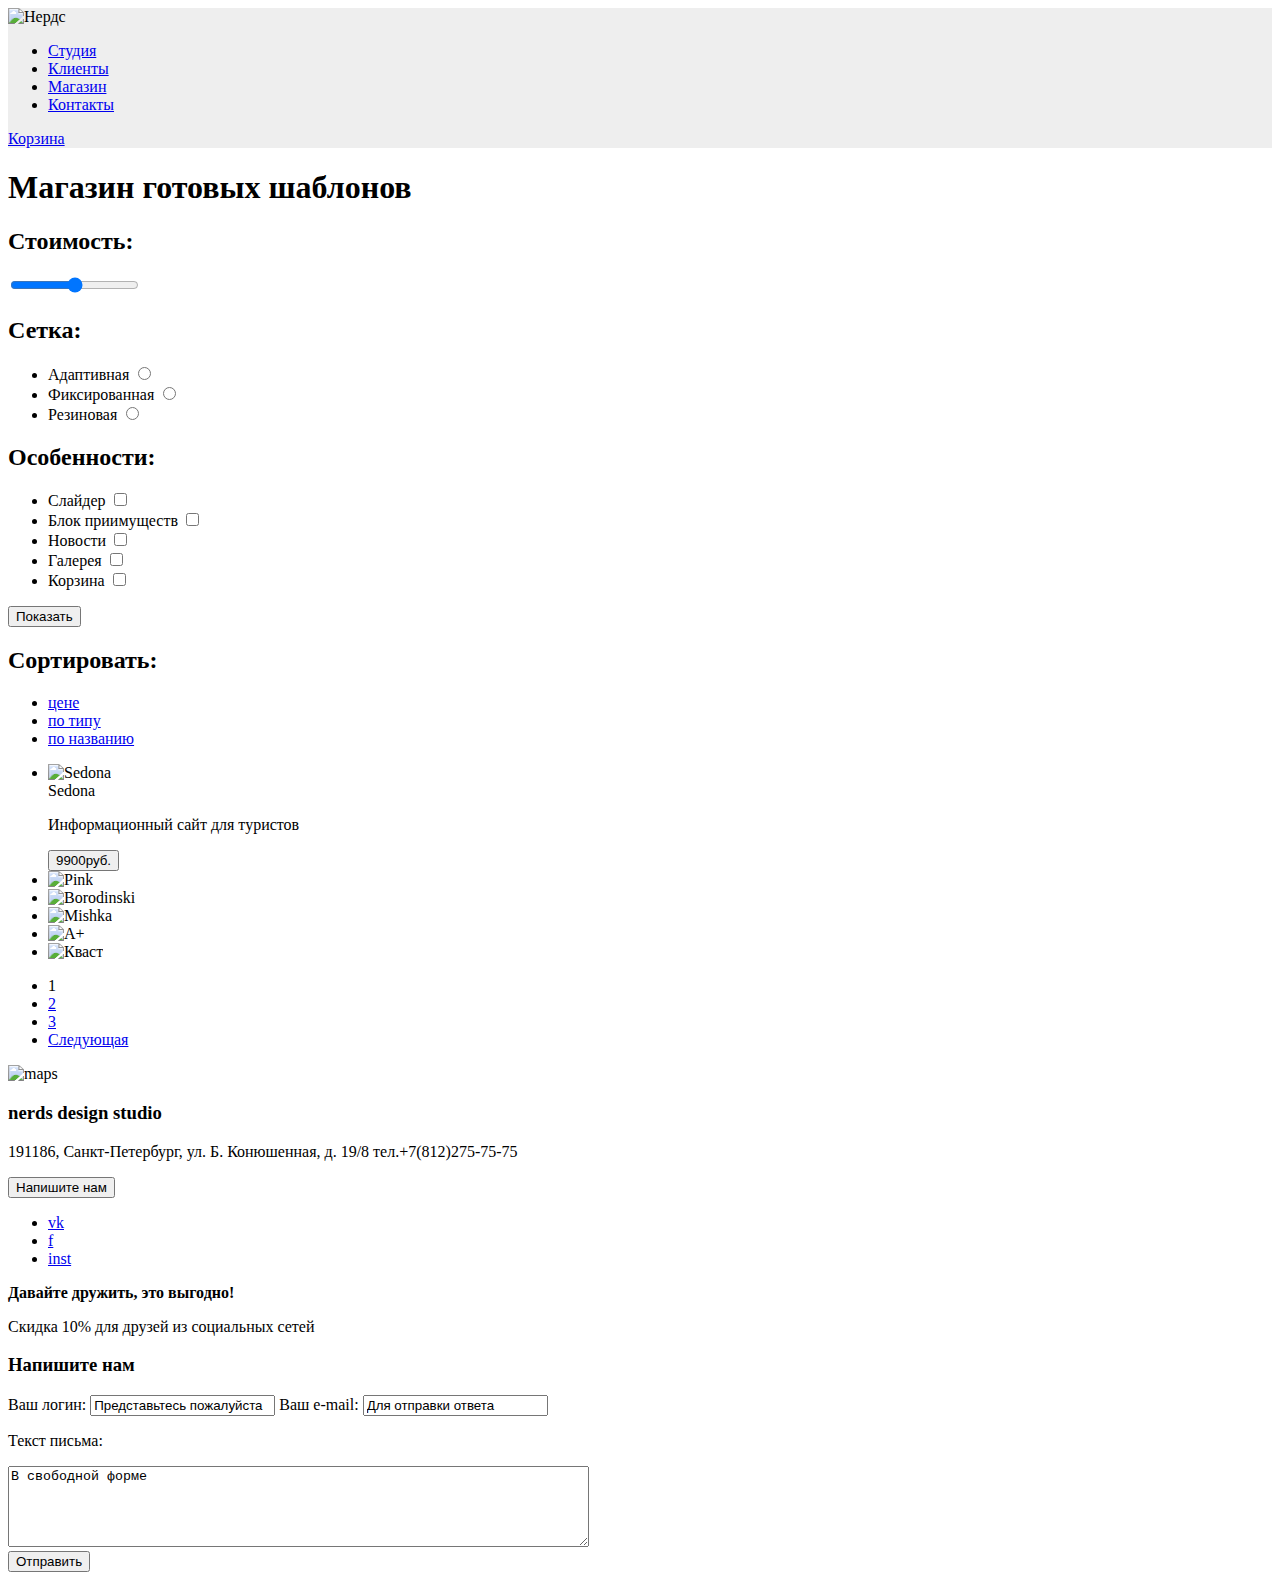
==== catalog.html @ 92405b81 "update" ====
<!DOCTYPE html>
<html lang="en" xmlns="http://www.w3.org/1999/html" xmlns="http://www.w3.org/1999/html">
<head>
  <meta charset="UTF-8">
  <title>Title</title>
</head>
<body>
    <header class="main-heder" style="background: #eeeeee;">
        <div class="container" style="margin: 0 auto">
            <nav class="main-navigation">
                <a class="main-header-logo">
                    <img src="img/index-logo.svg" width="368" height="204" alt="Нердс">
                </a>

                <ul class="site-navigation">
                    <li><a href="studio.html">Студия</a></li>
                    <li><a href="customers.html">Клиенты</a></li>
                    <li><a href="shop.html">Магазин</a></li>
                    <li><a href="contacts.html">Контакты</a></li>
                </ul>
            </nav>
            <div class="basket">
            <a href="basket.html">Корзина</a>
            </div>
        </div>
    </header>


    <div class="content">
        <h1>
          Магазин готовых шаблонов
        </h1>
    </div>

    <section class="services">
        <h2>Стоимость: </h2>
        <input type="range">

        <h2>Сетка:</h2>

        <ul>
            <li>
                <label>
                    Адаптивная
                    <input type="radio" value="адаптивная" name="group">
                </label>
            </li>
            <li>
                <label>
                    Фиксированная
                    <input type="radio" value="фиксированная" name="group">
                </label>
            </li>
           <li>
            <label>
              Резиновая
              <input type="radio" value="резиновая" name="group">
            </label>
          </li>
        </ul>

        <div>
            <h2>Особенности:</h2>
        </div>

        <ul>
            <li>
                <label>
                    Слайдер
                    <input type="checkbox" value="слайдер" name="">
                </label>
            </li>
            <li>
                <label>
                    Блок приимуществ
                    <input type="checkbox" value="блок приимуществ" name="">
                </label>
            </li>
            <li>
                <label>
                    Новости
                    <input type="checkbox" value="новости" name="">
                </label>
            </li>
            <li>
                <label>
                    Галерея
                    <input type="checkbox" value="галерея" name="">
                </label>
            </li>
            <li>
                <label>
                    Корзина
                    <input type="checkbox" value="корзина" name="">
                </label>
            </li>
        </ul>
        <button>Показать</button>
    </section>

    <section>
        <div>
            <h2>Сортировать:</h2>
        </div>
        <ul>
            <li>
                <a href="basket.html" class="active">цене</a>
            </li>
            <li>
                <a href="basket.html" class="no-active">по типу</a>
            </li>
            <li>
                <a href="basket.html" clacc="no-active">по названию</a>
            </li>
        </ul>
        <ul>
            <li>
                <img src="http://placehold.it/300x150" width="300" height="150" alt="Sedona">
                <div>
                    <span>Sedona</span>
                </div>
                <p>Информационный сайт для туристов</p>
                <button>9900руб.</button>
            </li>
            <li>
                <img src="http://placehold.it/300x150" width="300" height="150" alt="Pink">
            </li>
            <li>
                <img src="http://placehold.it/300x150" width="300" height="150" alt="Borodinski">
            </li>
            <li>
                <img src="http://placehold.it/300x150" width="300" height="150" alt="Mishka">
            </li>
            <li>
                <img src="http://placehold.it/300x150" width="300" height="150" alt="A+">
            </li>
            <li>
                <img src="http://placehold.it/300x150" width="300" height="150" alt="Кваст">
            </li>
        </ul>

        <div>
            <ul>
                <li>
                    <span>1</span>
                </li>
                <li>
                    <a href="#">2</a>
                </li>
                <li>
                    <a href="#">3</a>
                </li>
               <li>
                   <a href="#">Следующая</a>
               </li>
            </ul>
        </div>

    </section>

    <section class="maps">
      <img src="http://placehold.it/150x100" width="300" height="150" alt="maps">
        <div class="address">
            <h3>
                nerds design studio
            </h3>
            <p>
                191186, Санкт-Петербург, ул. Б. Конюшенная, д. 19/8
                 тел.+7(812)275-75-75
            </p>
            <button>
                Напишите нам
            </button>
        </div>
    </section>
    <footer>
      <ul>
          <li><a href="#">vk</a></li>
          <li><a href="#">f</a></li>
          <li><a href="#">inst</a></li>
      </ul>

        <b>Давайте дружить, это выгодно!</b>
      <p>Скидка 10% для друзей из социальных сетей</p>
  </footer>
    <div class="feedback">
        <h3>Напишите нам</h3>

        <form action="#" method="post">
            <label for="login-field">Ваш логин:
                <input type="text" name="login" id="login-field" value="Представьтесь пожалуйста">
            </label>

            <label for="mail-field">Ваш e-mail:
                <input type="text" name="e-mail" id="mail-field" value="Для отправки ответа">
            </label>
            <br>

            <p>Текст письма:</p>
            <textarea name="letter" id="letter-field" cols="70" rows="5">В свободной форме</textarea>
            <br>

            <button type="submit">Отправить</button>
        </form>
    </div>
</body>
</html>
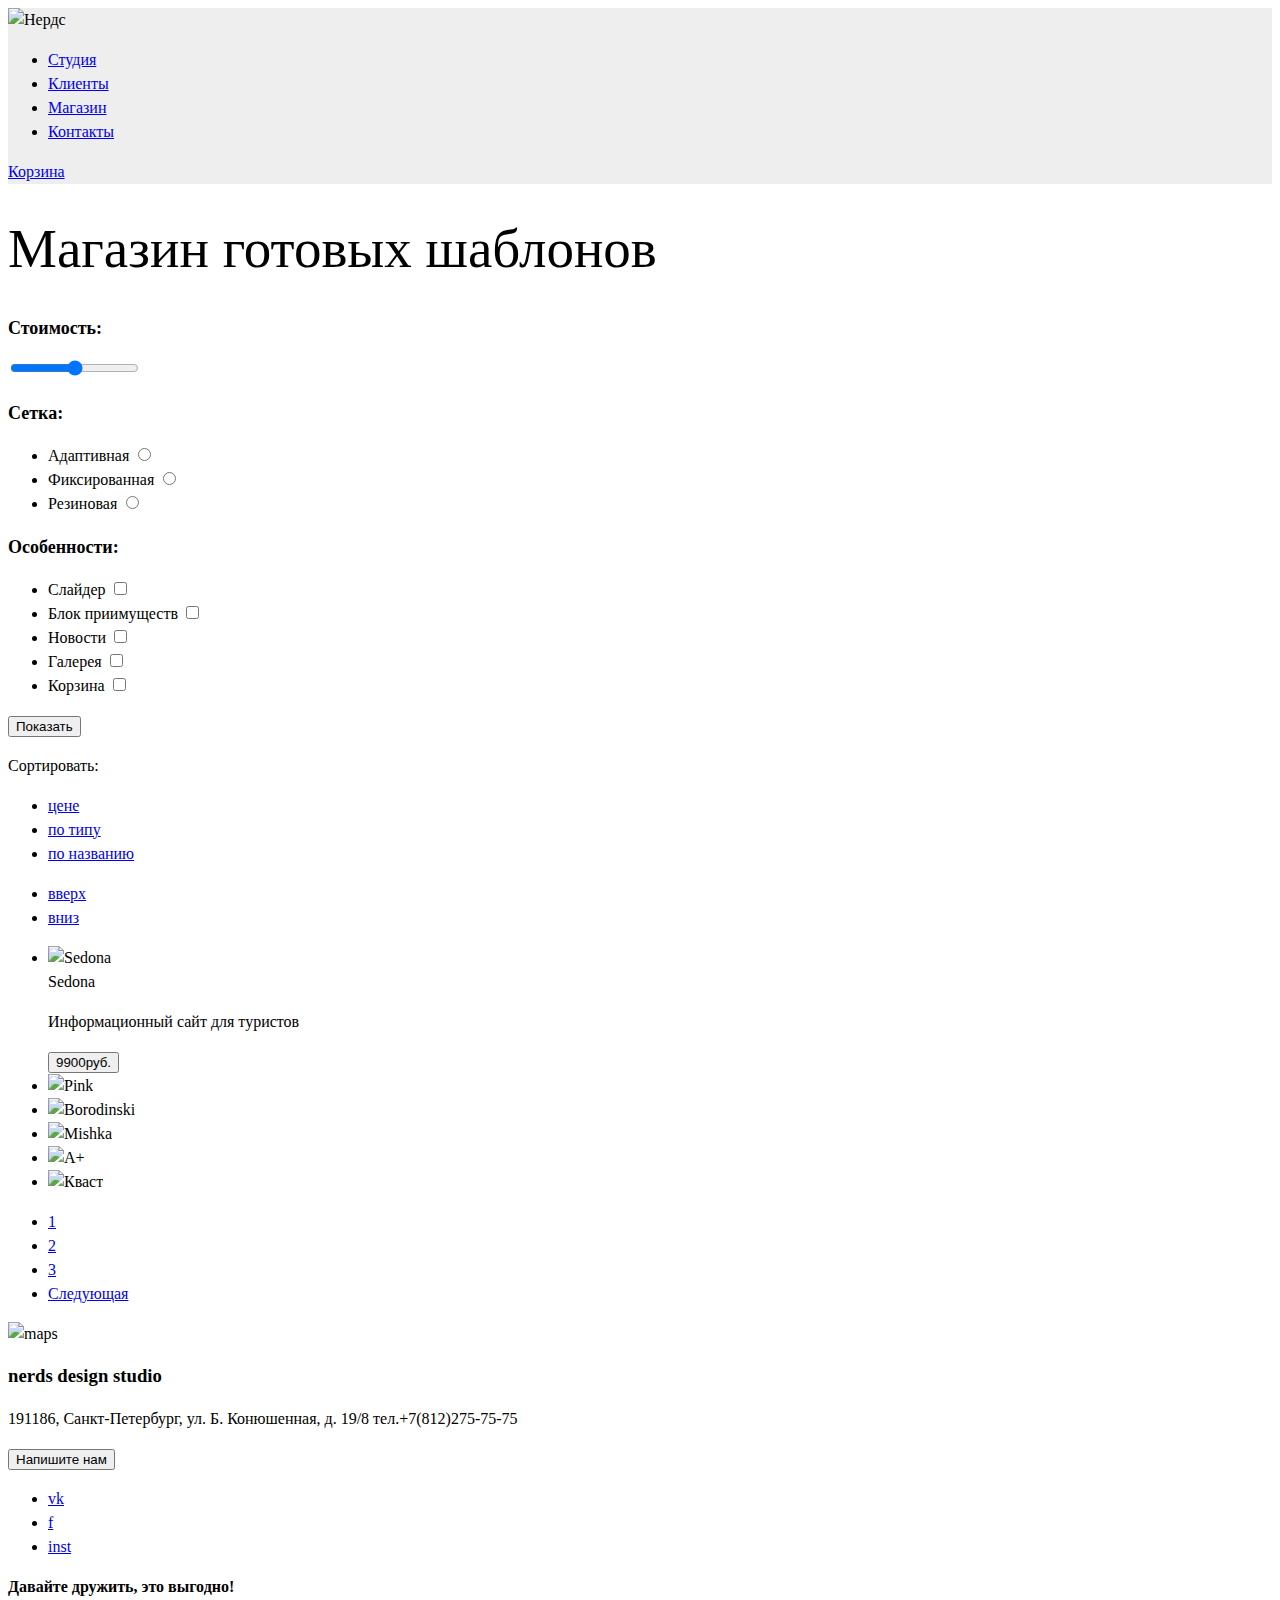
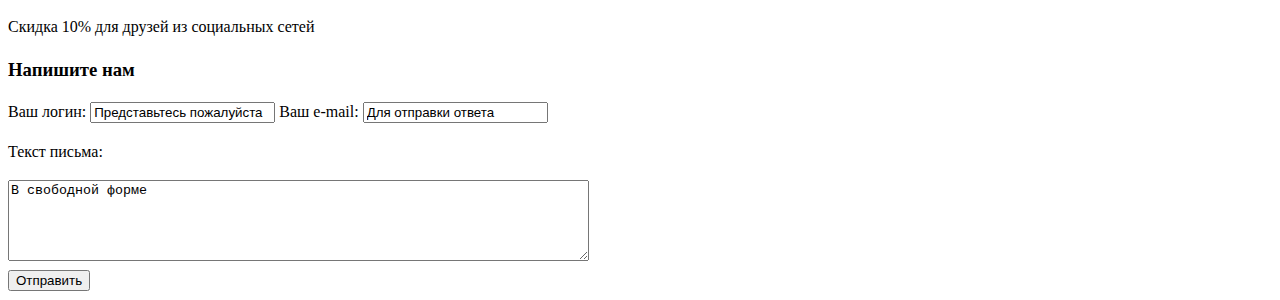
==== commit ebd9320c: "images" ====
--- a/catalog.html
+++ b/catalog.html
@@ -1,11 +1,12 @@
 <!DOCTYPE html>
 <html lang="en" xmlns="http://www.w3.org/1999/html" xmlns="http://www.w3.org/1999/html">
 <head>
-  <meta charset="UTF-8">
-  <title>Title</title>
+    <meta charset="UTF-8">
+    <title>Title</title>
+    <link rel="stylesheet" href="css/style.css">
 </head>
 <body>
-    <header class="main-heder" style="background: #eeeeee;">
+    <header class="main-heder" style="background: #eee;">
         <div class="container" style="margin: 0 auto">
             <nav class="main-navigation">
                 <a class="main-header-logo">
@@ -25,154 +26,184 @@
         </div>
     </header>
 
-
-    <div class="content">
-        <h1>
-          Магазин готовых шаблонов
-        </h1>
-    </div>
-
-    <section class="services">
-        <h2>Стоимость: </h2>
-        <input type="range">
-
-        <h2>Сетка:</h2>
-
-        <ul>
-            <li>
-                <label>
-                    Адаптивная
-                    <input type="radio" value="адаптивная" name="group">
-                </label>
-            </li>
-            <li>
-                <label>
-                    Фиксированная
-                    <input type="radio" value="фиксированная" name="group">
-                </label>
-            </li>
-           <li>
-            <label>
-              Резиновая
-              <input type="radio" value="резиновая" name="group">
-            </label>
-          </li>
-        </ul>
-
-        <div>
-            <h2>Особенности:</h2>
+    <main>
+        <div class="content">
+            <h1>
+              Магазин готовых шаблонов
+            </h1>
         </div>
-
-        <ul>
-            <li>
-                <label>
-                    Слайдер
-                    <input type="checkbox" value="слайдер" name="">
-                </label>
-            </li>
-            <li>
-                <label>
-                    Блок приимуществ
-                    <input type="checkbox" value="блок приимуществ" name="">
-                </label>
-            </li>
-            <li>
-                <label>
-                    Новости
-                    <input type="checkbox" value="новости" name="">
-                </label>
-            </li>
-            <li>
-                <label>
-                    Галерея
-                    <input type="checkbox" value="галерея" name="">
-                </label>
-            </li>
-            <li>
-                <label>
-                    Корзина
-                    <input type="checkbox" value="корзина" name="">
-                </label>
-            </li>
-        </ul>
-        <button>Показать</button>
-    </section>
-
-    <section>
-        <div>
-            <h2>Сортировать:</h2>
+        <div class="container">
+            <section class="filter">
+                <form method="get" action="">
+                    <section class="value">
+                        <h2>Стоимость:</h2>
+                        <input type="range">
+                    </section>
+
+
+                    <section class="grid">
+                        <div>
+                        <h2>Сетка:</h2>
+                        </div>
+                        <ul>
+                            <li>
+                                <label>
+                                    Адаптивная
+                                    <input type="radio" value="adaptive" name="group">
+                                </label>
+                            </li>
+                            <li>
+                                <label>
+                                    Фиксированная
+                                    <input type="radio" value="fixed" name="group">
+                                </label>
+                            </li>
+                           <li>
+                            <label>
+                              Резиновая
+                              <input type="radio" value="rubber" name="group">
+                            </label>
+                          </li>
+                        </ul>
+                    </section>
+
+
+
+                    <section class="features">
+                        <div>
+                            <h2>Особенности:</h2>
+                        </div>
+
+                        <ul>
+                            <li>
+                                <label>
+                                    Слайдер
+                                    <input type="checkbox" value="slider" name="features[]">
+                                </label>
+                            </li>
+                            <li>
+                                <label>
+                                    Блок приимуществ
+                                    <input type="checkbox" value="advantage block" name="features[]">
+                                </label>
+                            </li>
+                            <li>
+                                <label>
+                                    Новости
+                                    <input type="checkbox" value="news" name="features[]">
+                                </label>
+                            </li>
+                            <li>
+                                <label>
+                                    Галерея
+                                    <input type="checkbox" value="gallery" name="features[]">
+                                </label>
+                            </li>
+                            <li>
+                                <label>
+                                    Корзина
+                                    <input type="checkbox" value="basket" name="features[]">
+                                </label>
+                            </li>
+                        </ul>
+                    </section>
+
+
+                    <button type="submit">Показать</button>
+                </form>
+            </section>
+            <section class="content">
+                <section>
+                    <div class="sorting">
+                        <p>Сортировать:</p>
+                        <ul>
+                            <li>
+                                <a href="#" class="active">цене</a>
+                            </li>
+                            <li>
+                                <a href="#" class="no-active">по типу</a>
+                            </li>
+                            <li>
+                                <a href="#" clacc="no-active">по названию</a>
+                            </li>
+                        </ul>
+                        <ul>
+                            <li>
+                                <a href="#" clacc="no-active">вверх</a>
+                            </li>
+                             <li>
+                               <a href="#" clacc="no-active">вниз</a>
+                           </li>
+                         </ul>
+                    </div>
+
+
+
+                    <div class="offers">
+                    <ul>
+                        <li>
+                            <img src="http://placehold.it/300x150" width="300" height="150" alt="Sedona">
+                            <div>
+                                <span>Sedona</span>
+                            </div>
+                            <p>Информационный сайт для туристов</p>
+                            <button>9900руб.</button>
+                        </li>
+                        <li>
+                            <img src="http://placehold.it/300x150" width="300" height="150" alt="Pink">
+                        </li>
+                        <li>
+                            <img src="http://placehold.it/300x150" width="300" height="150" alt="Borodinski">
+                        </li>
+                        <li>
+                            <img src="http://placehold.it/300x150" width="300" height="150" alt="Mishka">
+                        </li>
+                        <li>
+                            <img src="http://placehold.it/300x150" width="300" height="150" alt="A+">
+                        </li>
+                        <li>
+                            <img src="http://placehold.it/300x150" width="300" height="150" alt="Кваст">
+                        </li>
+                    </ul>
+                    </div>
+                    <div>
+                        <ul>
+                            <li>
+                                <a href="3">1</a>
+                            </li>
+                            <li>
+                                <a href="#">2</a>
+                            </li>
+                            <li>
+                                <a href="#">3</a>
+                            </li>
+                           <li>
+                               <a href="#">Следующая</a>
+                           </li>
+                        </ul>
+                    </div>
+
+                </section>
+
+                <section class="maps">
+                  <img src="http://placehold.it/150x100" width="300" height="150" alt="maps">
+                    <div class="address">
+                        <h3>
+                            nerds design studio
+                        </h3>
+                        <p>
+                            191186, Санкт-Петербург, ул. Б. Конюшенная, д. 19/8
+                             тел.+7(812)275-75-75
+                        </p>
+                        <button type="button">
+                            Напишите нам
+                        </button>
+                    </div>
+                </section>
+            </section>
         </div>
-        <ul>
-            <li>
-                <a href="basket.html" class="active">цене</a>
-            </li>
-            <li>
-                <a href="basket.html" class="no-active">по типу</a>
-            </li>
-            <li>
-                <a href="basket.html" clacc="no-active">по названию</a>
-            </li>
-        </ul>
-        <ul>
-            <li>
-                <img src="http://placehold.it/300x150" width="300" height="150" alt="Sedona">
-                <div>
-                    <span>Sedona</span>
-                </div>
-                <p>Информационный сайт для туристов</p>
-                <button>9900руб.</button>
-            </li>
-            <li>
-                <img src="http://placehold.it/300x150" width="300" height="150" alt="Pink">
-            </li>
-            <li>
-                <img src="http://placehold.it/300x150" width="300" height="150" alt="Borodinski">
-            </li>
-            <li>
-                <img src="http://placehold.it/300x150" width="300" height="150" alt="Mishka">
-            </li>
-            <li>
-                <img src="http://placehold.it/300x150" width="300" height="150" alt="A+">
-            </li>
-            <li>
-                <img src="http://placehold.it/300x150" width="300" height="150" alt="Кваст">
-            </li>
-        </ul>
-
-        <div>
-            <ul>
-                <li>
-                    <span>1</span>
-                </li>
-                <li>
-                    <a href="#">2</a>
-                </li>
-                <li>
-                    <a href="#">3</a>
-                </li>
-               <li>
-                   <a href="#">Следующая</a>
-               </li>
-            </ul>
-        </div>
-
-    </section>
-
-    <section class="maps">
-      <img src="http://placehold.it/150x100" width="300" height="150" alt="maps">
-        <div class="address">
-            <h3>
-                nerds design studio
-            </h3>
-            <p>
-                191186, Санкт-Петербург, ул. Б. Конюшенная, д. 19/8
-                 тел.+7(812)275-75-75
-            </p>
-            <button>
-                Напишите нам
-            </button>
-        </div>
-    </section>
+    </main>
+
     <footer>
       <ul>
           <li><a href="#">vk</a></li>
@@ -181,8 +212,9 @@
       </ul>
 
         <b>Давайте дружить, это выгодно!</b>
-      <p>Скидка 10% для друзей из социальных сетей</p>
-  </footer>
+        <p>Скидка 10% для друзей из социальных сетей</p>
+
+    </footer>
     <div class="feedback">
         <h3>Напишите нам</h3>
 
--- a/css/style.css
+++ b/css/style.css
@@ -0,0 +1,23 @@
+body {
+  color: #000000;
+  font-size: 16px;
+  line-height: 24px;
+  font-family: "Roboto";
+}
+
+h1 {
+  font-size: 55px;
+  font-family: "Roboto";
+  color: #000000;
+  font-weight: 500;
+  line-height: 55px;
+
+}
+
+h2 {
+  font-size: 18px;
+  font-family: "Roboto";
+  color: #000000;
+  line-height: 30px;
+
+}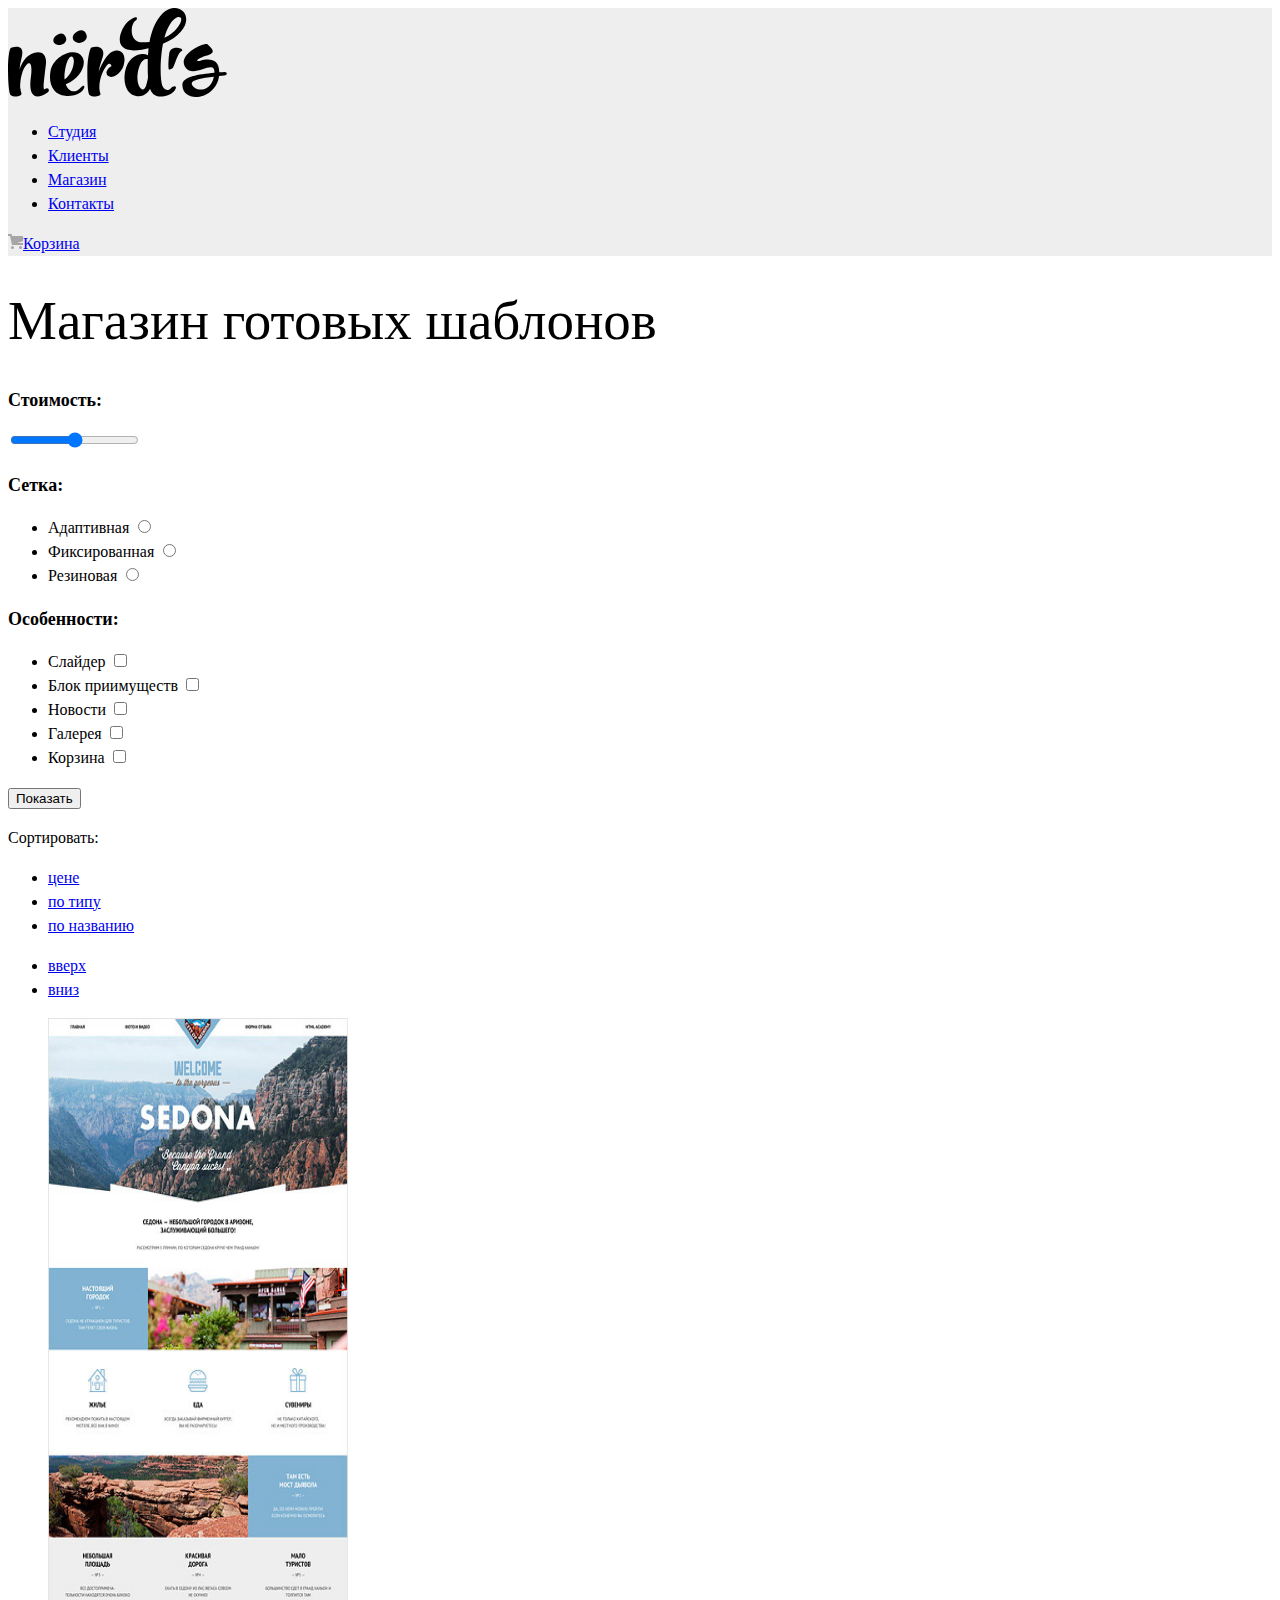
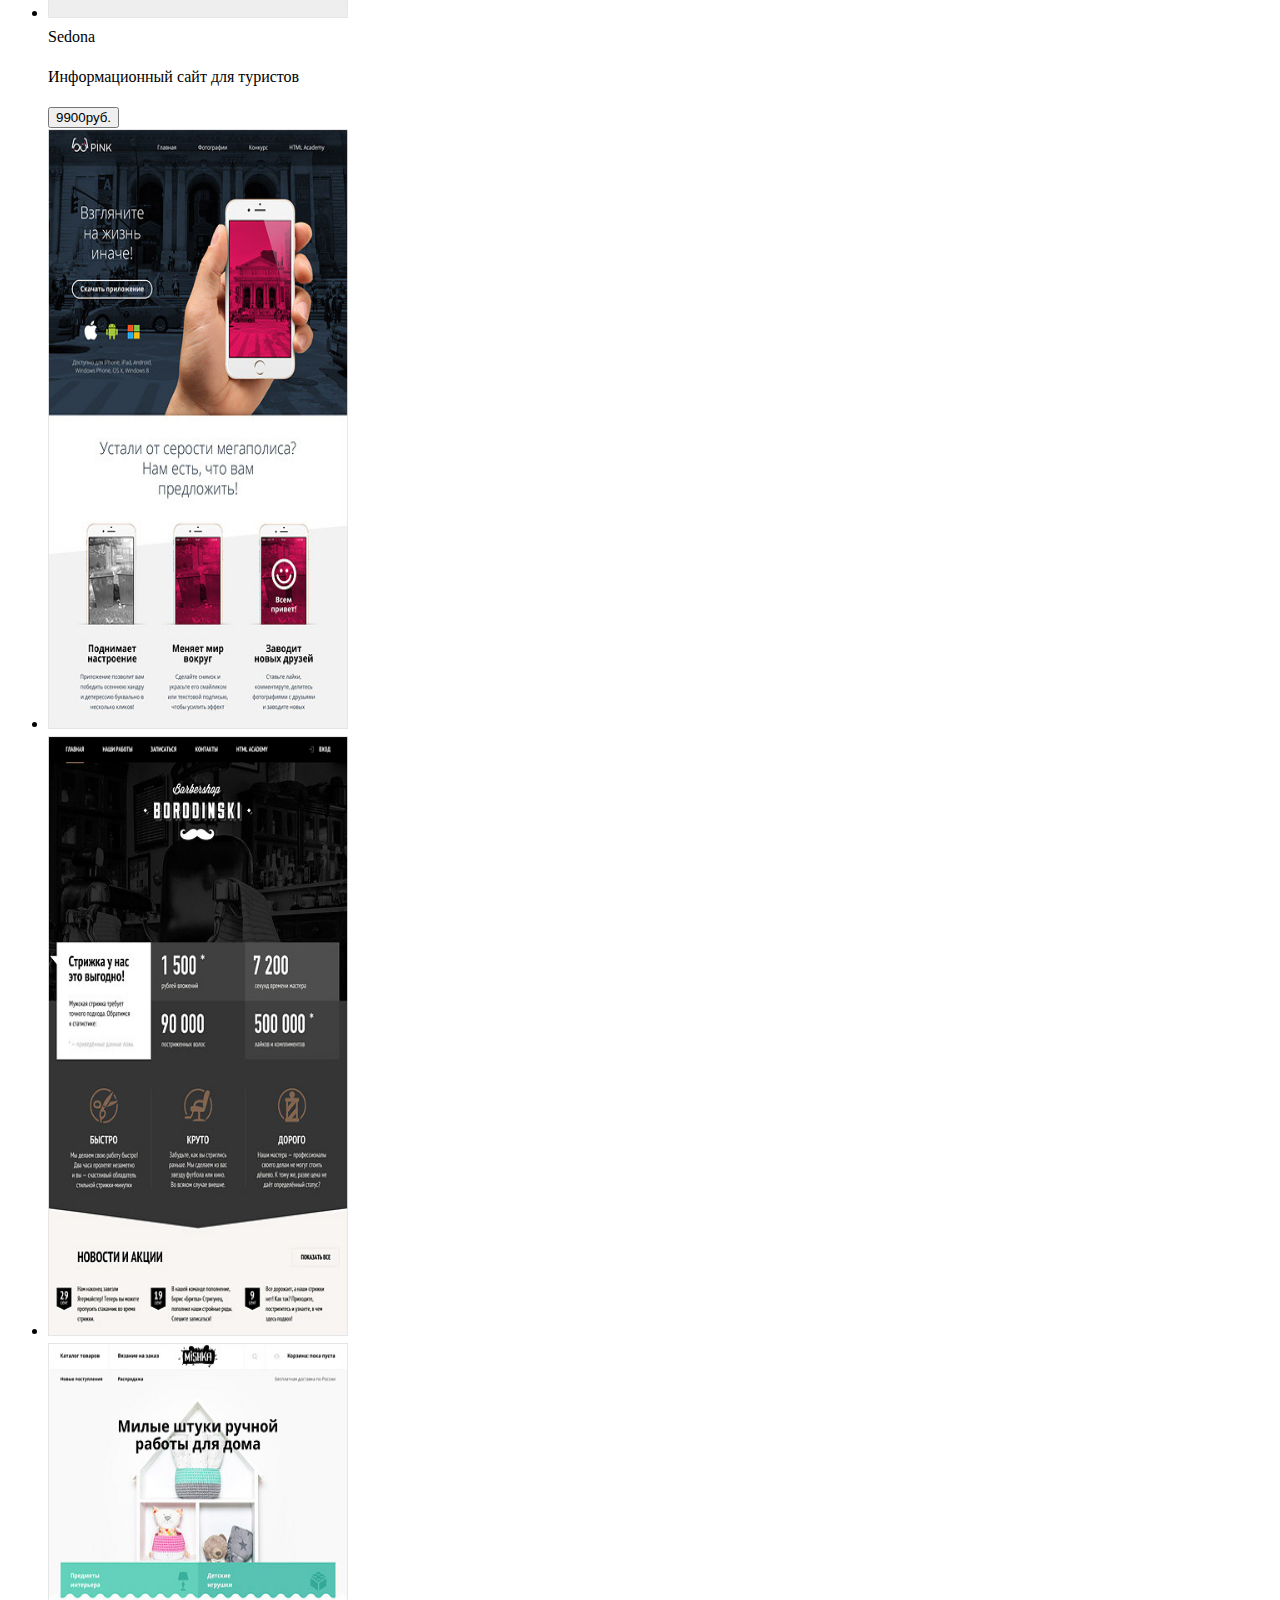
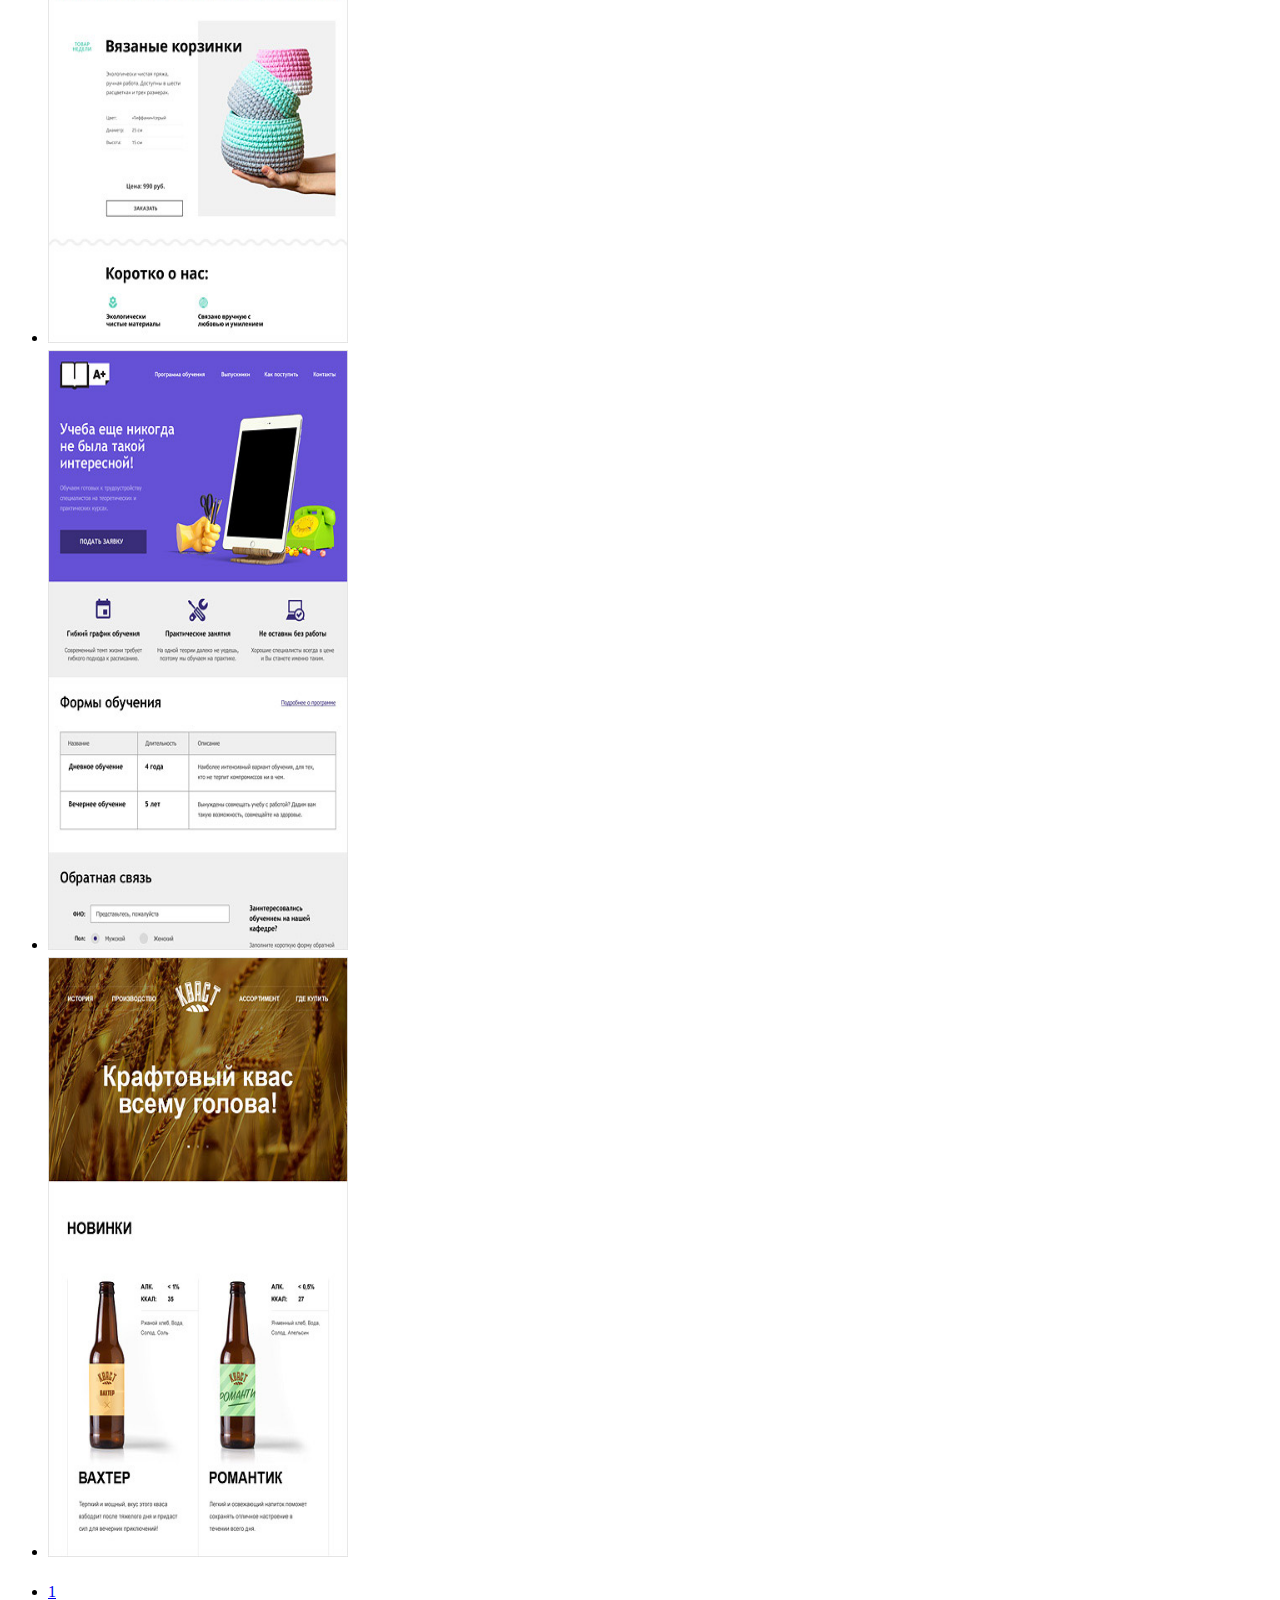
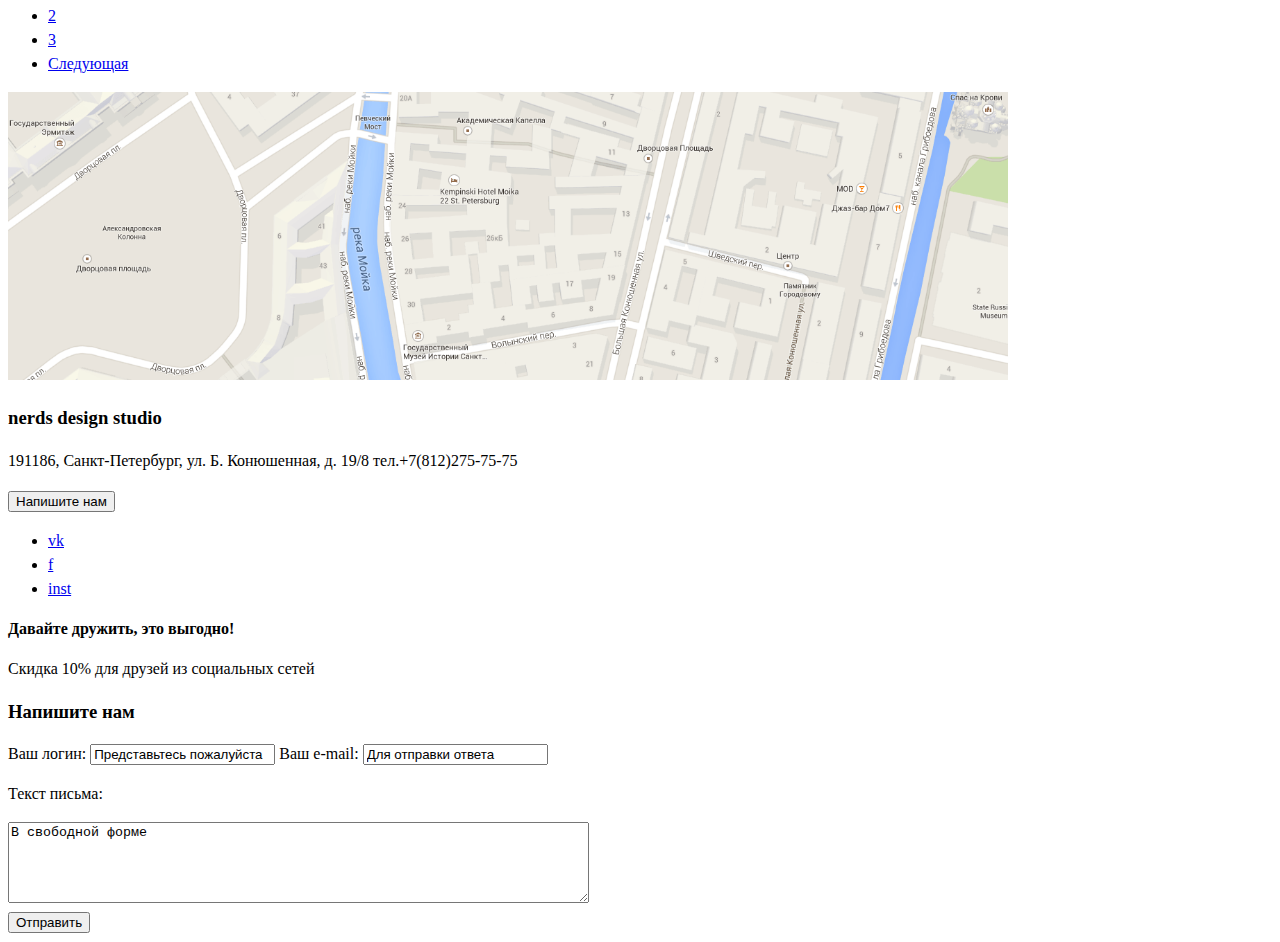
==== commit 3a65f33b: "images" ====
--- a/catalog.html
+++ b/catalog.html
@@ -9,8 +9,8 @@
     <header class="main-heder" style="background: #eee;">
         <div class="container" style="margin: 0 auto">
             <nav class="main-navigation">
-                <a class="main-header-logo">
-                    <img src="img/index-logo.svg" width="368" height="204" alt="Нердс">
+                <a class="main-header-logo" href="#">
+                    <img src="img/nerds-logo.svg" width="219"  alt="Нердс">
                 </a>
 
                 <ul class="site-navigation">
@@ -21,7 +21,7 @@
                 </ul>
             </nav>
             <div class="basket">
-            <a href="basket.html">Корзина</a>
+            <a href="basket.html"><img src="img/cart-icon.svg">Корзина</a>
             </div>
         </div>
     </header>
@@ -142,7 +142,7 @@
                     <div class="offers">
                     <ul>
                         <li>
-                            <img src="http://placehold.it/300x150" width="300" height="150" alt="Sedona">
+                            <img src="img/catalog/img-sedona.jpg" width="300" height="600" alt="Sedona">
                             <div>
                                 <span>Sedona</span>
                             </div>
@@ -150,19 +150,19 @@
                             <button>9900руб.</button>
                         </li>
                         <li>
-                            <img src="http://placehold.it/300x150" width="300" height="150" alt="Pink">
-                        </li>
-                        <li>
-                            <img src="http://placehold.it/300x150" width="300" height="150" alt="Borodinski">
-                        </li>
-                        <li>
-                            <img src="http://placehold.it/300x150" width="300" height="150" alt="Mishka">
-                        </li>
-                        <li>
-                            <img src="http://placehold.it/300x150" width="300" height="150" alt="A+">
-                        </li>
-                        <li>
-                            <img src="http://placehold.it/300x150" width="300" height="150" alt="Кваст">
+                            <img src="img/catalog/img-pink.jpg" width="300" height="600" alt="Pink">
+                        </li>
+                        <li>
+                            <img src="img/catalog/img-barbershop.jpg" width="300" height="600" alt="Borodinski">
+                        </li>
+                        <li>
+                            <img src="img/catalog/img-mishka.jpg" width="300" height="600" alt="Mishka">
+                        </li>
+                        <li>
+                            <img src="img/catalog/img-aplus.jpg" width="300" height="600" alt="A+">
+                        </li>
+                        <li>
+                            <img src="img/catalog/img-kvast.jpg" width="300" height="600" alt="Кваст">
                         </li>
                     </ul>
                     </div>
@@ -186,7 +186,7 @@
                 </section>
 
                 <section class="maps">
-                  <img src="http://placehold.it/150x100" width="300" height="150" alt="maps">
+                  <img src="img/home/maps.png" width="1000"  alt="maps">
                     <div class="address">
                         <h3>
                             nerds design studio
--- a/css/style.css
+++ b/css/style.css
@@ -8,7 +8,6 @@
 h1 {
   font-size: 55px;
   font-family: "Roboto";
-  color: #000000;
   font-weight: 500;
   line-height: 55px;
 
@@ -17,7 +16,6 @@
 h2 {
   font-size: 18px;
   font-family: "Roboto";
-  color: #000000;
   line-height: 30px;
 
 }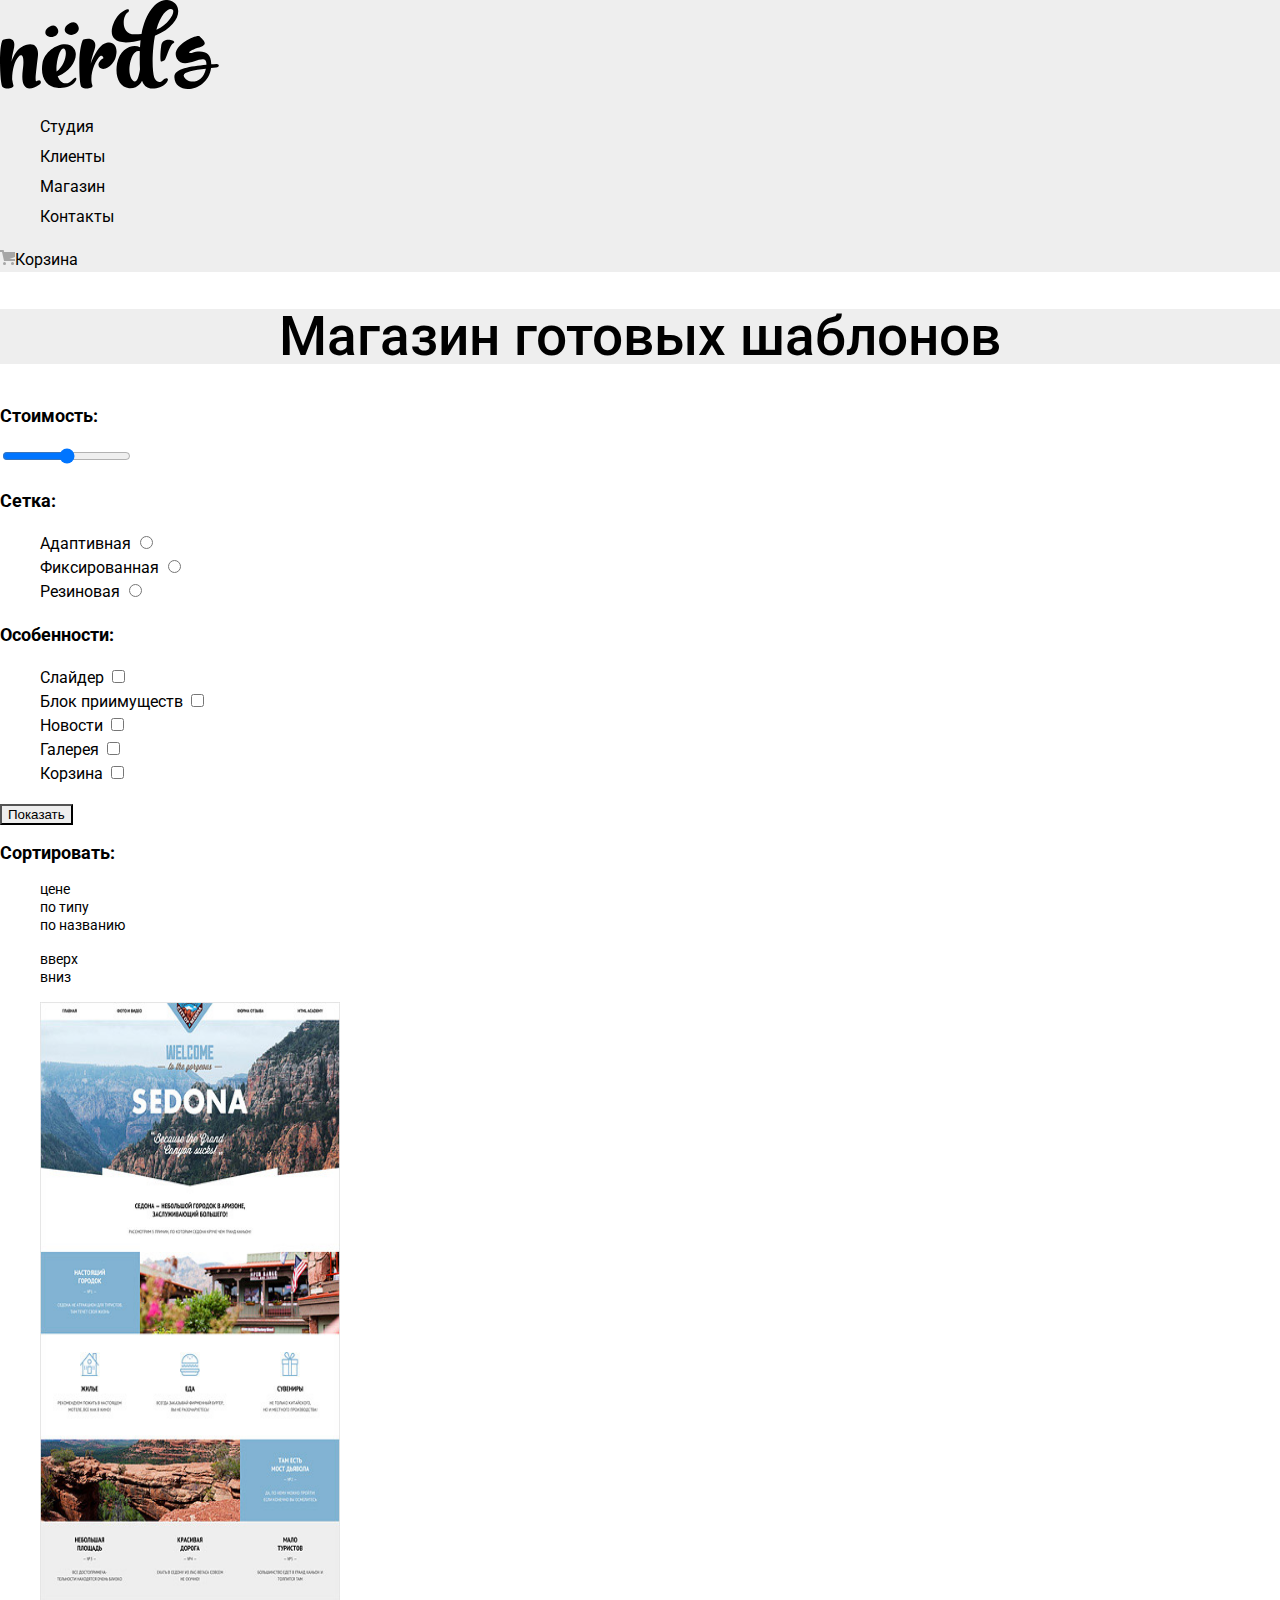
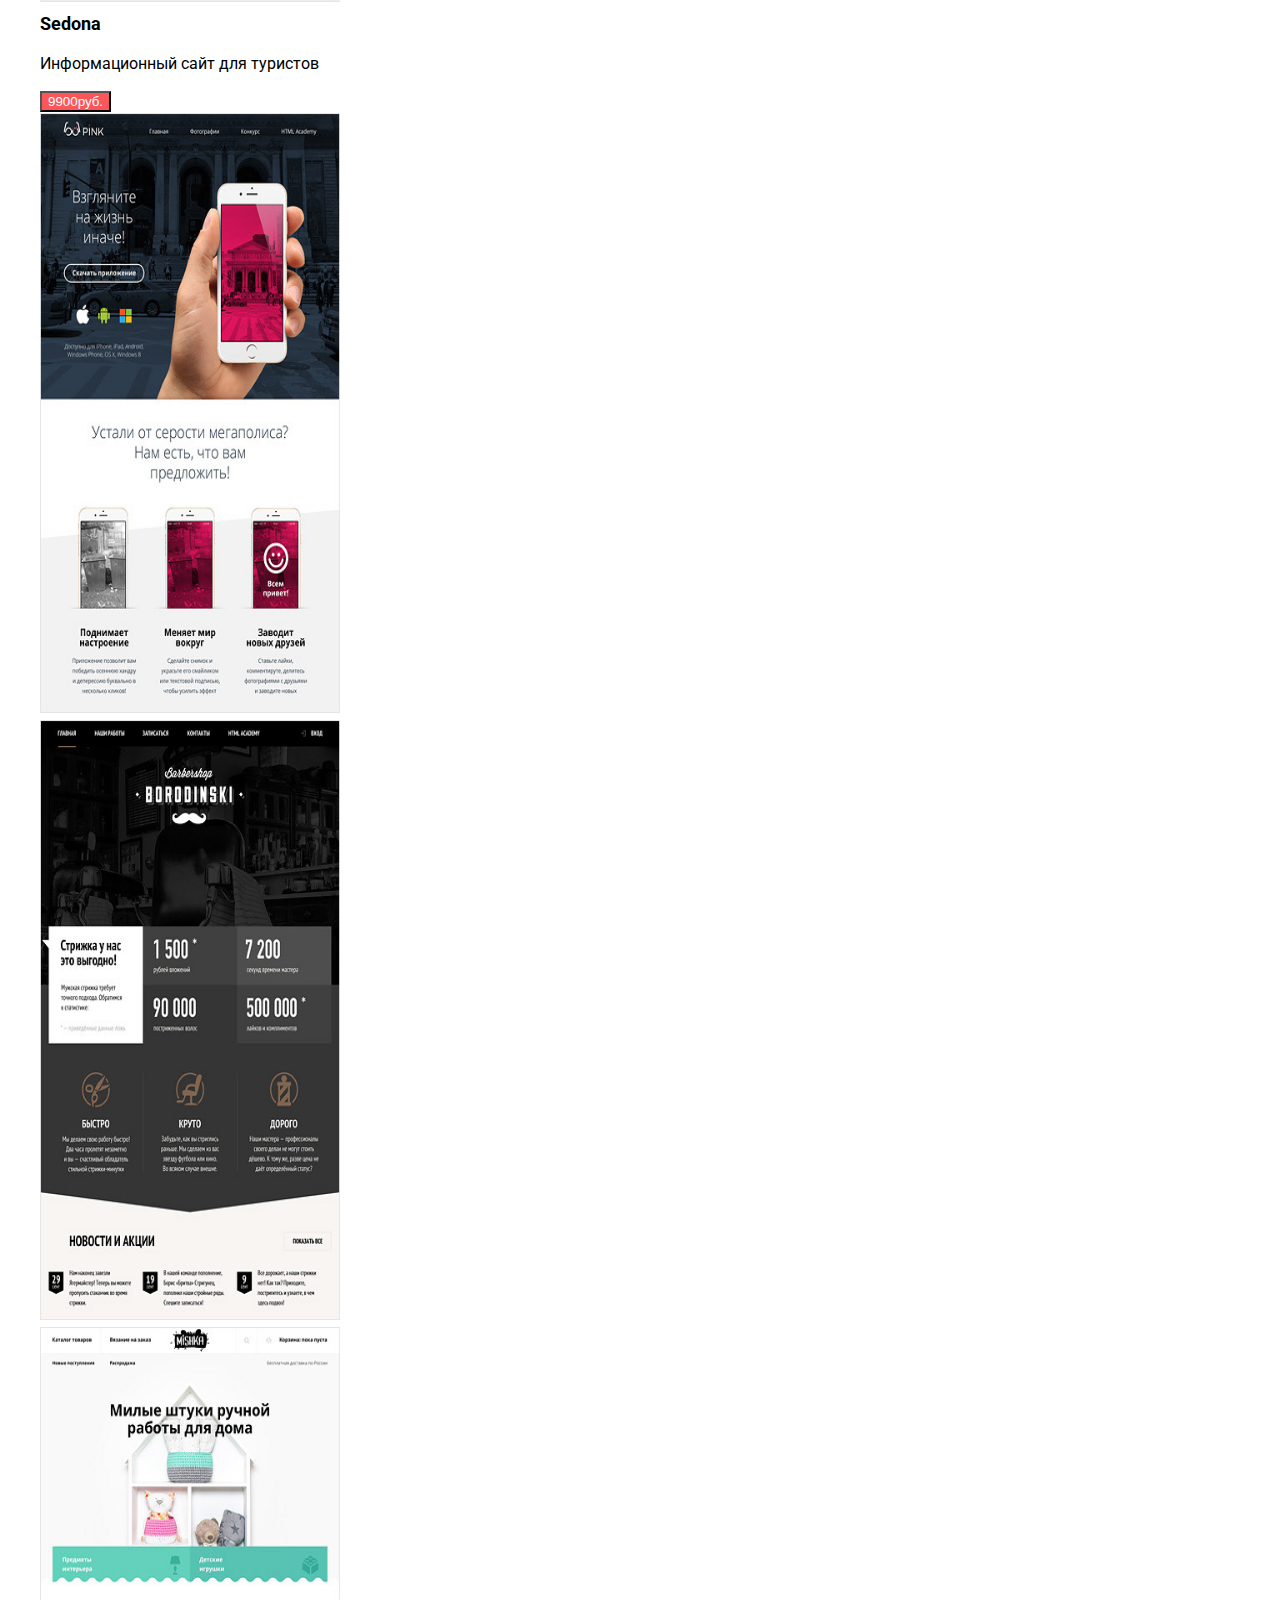
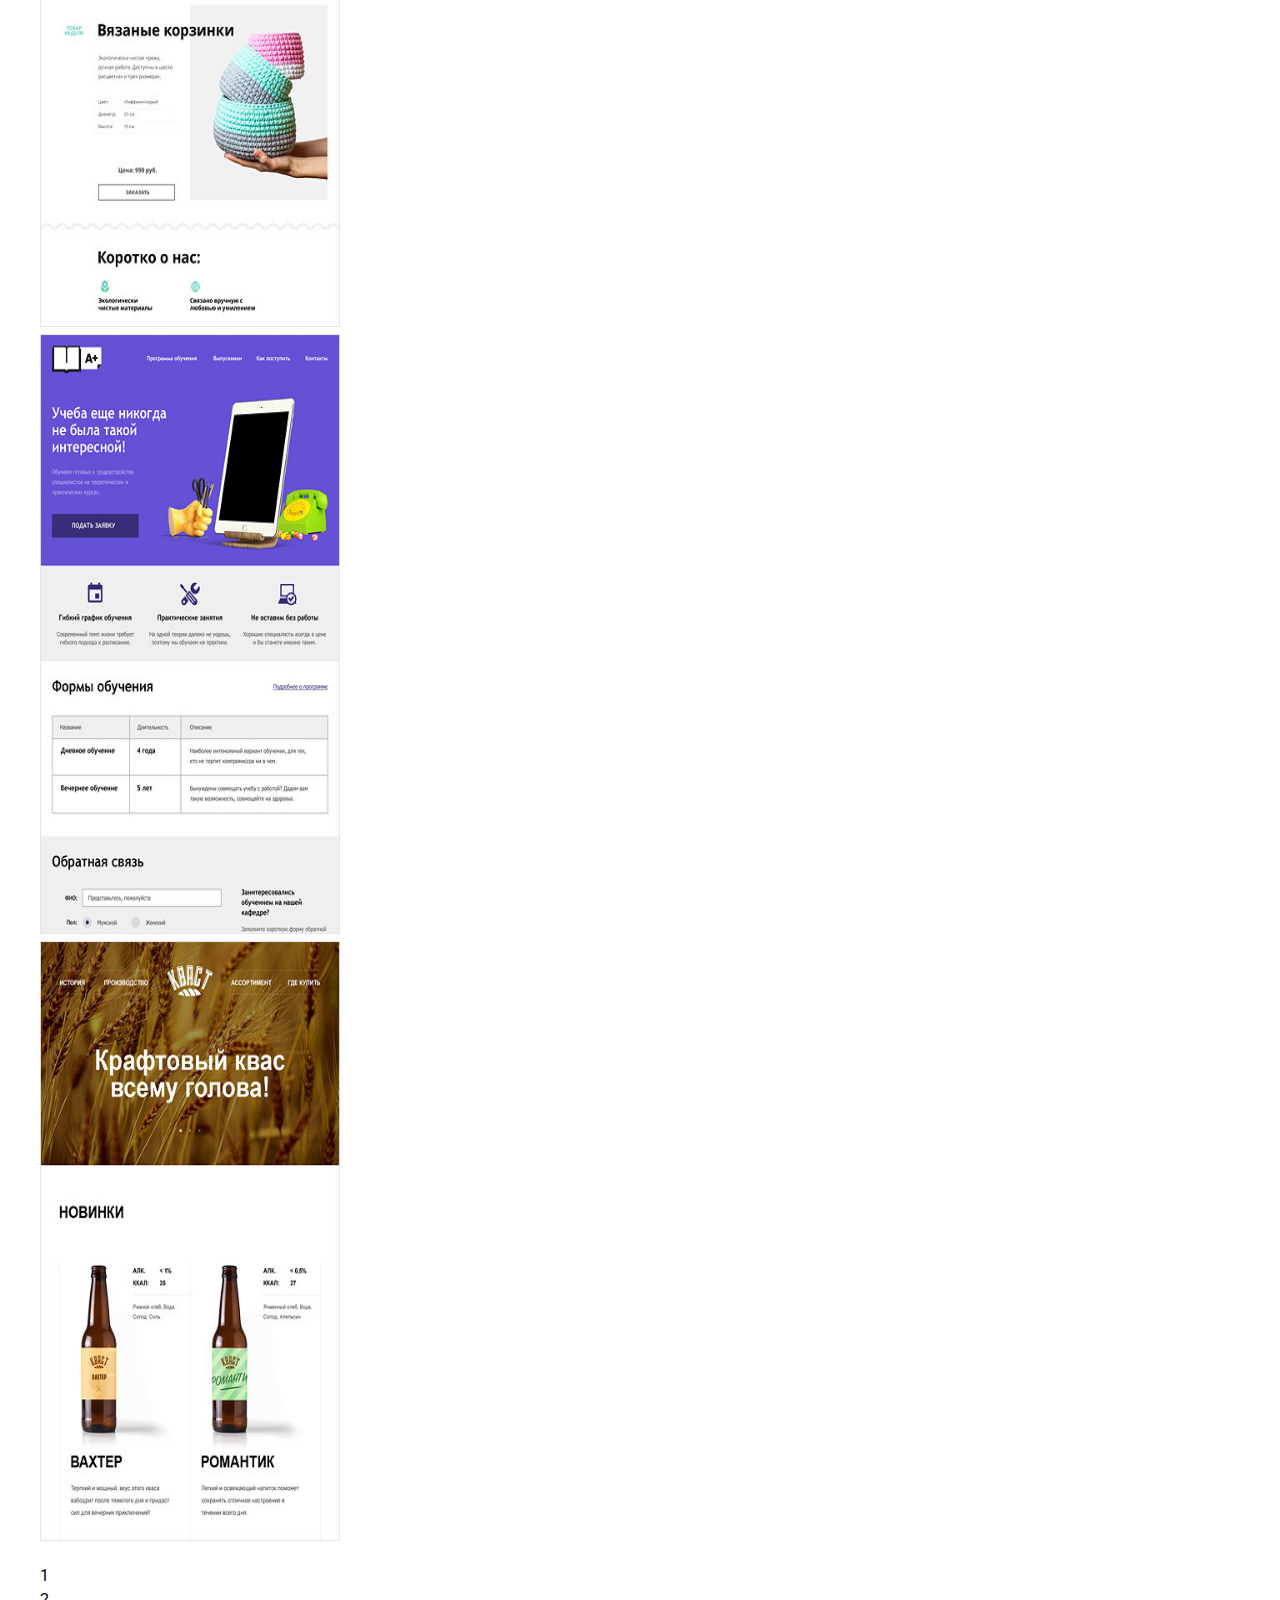
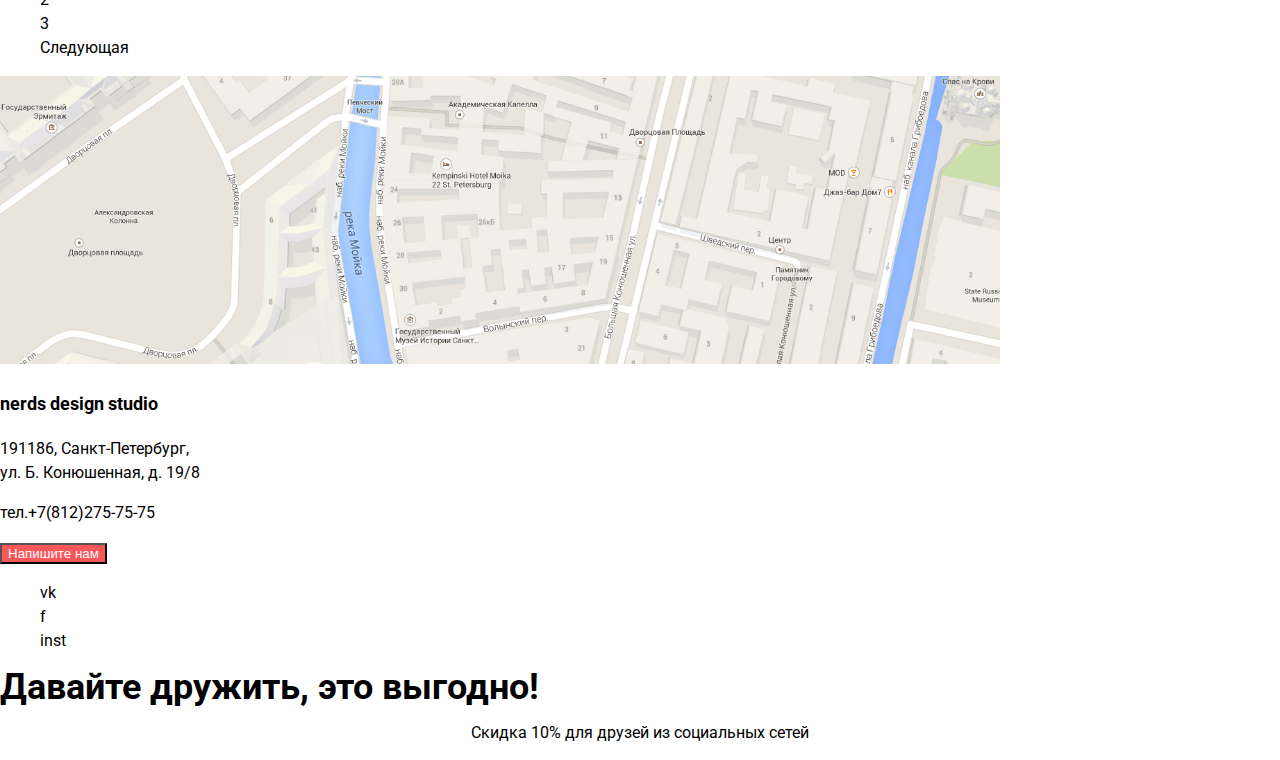
==== commit 29326ba2: "update" ====
--- a/catalog.html
+++ b/catalog.html
@@ -3,7 +3,8 @@
 <head>
     <meta charset="UTF-8">
     <title>Title</title>
-    <link rel="stylesheet" href="css/style.css">
+        <link href="//fonts.googleapis.com/css?family=Roboto:400,700&amp;subset=cyrillic-ext" rel="stylesheet">
+        <link href="css/style.css" rel="stylesheet">
 </head>
 <body>
     <header class="main-heder" style="background: #eee;">
@@ -46,19 +47,19 @@
                         <h2>Сетка:</h2>
                         </div>
                         <ul>
-                            <li>
+                            <li class="radio">
                                 <label>
                                     Адаптивная
                                     <input type="radio" value="adaptive" name="group">
                                 </label>
                             </li>
-                            <li>
+                            <li class="radio">
                                 <label>
                                     Фиксированная
                                     <input type="radio" value="fixed" name="group">
                                 </label>
                             </li>
-                           <li>
+                           <li class="radio">
                             <label>
                               Резиновая
                               <input type="radio" value="rubber" name="group">
@@ -75,31 +76,31 @@
                         </div>
 
                         <ul>
-                            <li>
+                            <li class="checkbox">
                                 <label>
                                     Слайдер
                                     <input type="checkbox" value="slider" name="features[]">
                                 </label>
                             </li>
-                            <li>
+                            <li class="checkbox">
                                 <label>
                                     Блок приимуществ
                                     <input type="checkbox" value="advantage block" name="features[]">
                                 </label>
                             </li>
-                            <li>
+                            <li class="checkbox">
                                 <label>
                                     Новости
                                     <input type="checkbox" value="news" name="features[]">
                                 </label>
                             </li>
-                            <li>
+                            <li class="checkbox">
                                 <label>
                                     Галерея
                                     <input type="checkbox" value="gallery" name="features[]">
                                 </label>
                             </li>
-                            <li>
+                            <li class="checkbox">
                                 <label>
                                     Корзина
                                     <input type="checkbox" value="basket" name="features[]">
@@ -109,29 +110,29 @@
                     </section>
 
 
-                    <button type="submit">Показать</button>
+                    <button class="show-form" type="submit">Показать</button>
                 </form>
             </section>
             <section class="content">
                 <section>
                     <div class="sorting">
-                        <p>Сортировать:</p>
-                        <ul>
-                            <li>
+                        <p class="sort">Сортировать:</p>
+                        <ul>
+                            <li class="datum">
                                 <a href="#" class="active">цене</a>
                             </li>
-                            <li>
+                            <li class="datum">
                                 <a href="#" class="no-active">по типу</a>
                             </li>
-                            <li>
+                            <li class="datum">
                                 <a href="#" clacc="no-active">по названию</a>
                             </li>
                         </ul>
                         <ul>
-                            <li>
+                            <li class="datum">
                                 <a href="#" clacc="no-active">вверх</a>
                             </li>
-                             <li>
+                             <li class="datum">
                                <a href="#" clacc="no-active">вниз</a>
                            </li>
                          </ul>
@@ -144,10 +145,10 @@
                         <li>
                             <img src="img/catalog/img-sedona.jpg" width="300" height="600" alt="Sedona">
                             <div>
-                                <span>Sedona</span>
+                                <span class="product">Sedona</span>
                             </div>
-                            <p>Информационный сайт для туристов</p>
-                            <button>9900руб.</button>
+                            <p class="description">Информационный сайт для туристов</p>
+                            <button class="choice-button" type="button">9900руб.</button>
                         </li>
                         <li>
                             <img src="img/catalog/img-pink.jpg" width="300" height="600" alt="Pink">
@@ -188,14 +189,15 @@
                 <section class="maps">
                   <img src="img/home/maps.png" width="1000"  alt="maps">
                     <div class="address">
-                        <h3>
+                        <h3 class="window-title">
                             nerds design studio
                         </h3>
                         <p>
-                            191186, Санкт-Петербург, ул. Б. Конюшенная, д. 19/8
-                             тел.+7(812)275-75-75
-                        </p>
-                        <button type="button">
+                            191186, Санкт-Петербург,<br>
+                            ул. Б. Конюшенная, д. 19/8</p>
+                        <p>тел.+7(812)275-75-75</p>
+
+                        <button class="popup-window" type="button">
                             Напишите нам
                         </button>
                     </div>
@@ -211,8 +213,8 @@
           <li><a href="#">inst</a></li>
       </ul>
 
-        <b>Давайте дружить, это выгодно!</b>
-        <p>Скидка 10% для друзей из социальных сетей</p>
+        <b class="social-networks">Давайте дружить, это выгодно!</b>
+        <p class="sale">Скидка 10% для друзей из социальных сетей</p>
 
     </footer>
     <div class="feedback">
--- a/css/style.css
+++ b/css/style.css
@@ -1,21 +1,184 @@
 body {
+  margin: 0;
+  padding: 0;
   color: #000000;
   font-size: 16px;
   line-height: 24px;
-  font-family: "Roboto";
+  font-family: 'Roboto', sans-serif;
+  background-color: #ffffff;
+}
+
+a {
+  text-decoration: none;
+  color: #000000;
 }
 
 h1 {
   font-size: 55px;
-  font-family: "Roboto";
   font-weight: 500;
   line-height: 55px;
-
+  background-color: #eeeeee;
+  text-align: center;
 }
 
 h2 {
   font-size: 18px;
-  font-family: "Roboto";
   line-height: 30px;
+}
 
-}+ul {
+  list-style-type: none;
+}
+
+.feedback {
+  display: none;
+}
+
+.site-navigation a {
+  font-size: 16px;
+  line-height: 30px;
+  background: #eeeeee;
+
+
+}
+.site-navigation a:hover,
+.site-navigation a:focus {
+  color: #e74246;
+}
+
+.site-navigation a:active {
+  color:#999999
+}
+
+.site-navigation .active {
+  color: black;
+  border-bottom: 1px solid #e74246;
+}
+
+.feature-item {
+  text-align: center;
+  display: inline-block;
+}
+
+.feature-item h3 {
+  font-size: 24px;
+  line-height: 30px;
+}
+
+.caption {
+  font-size: 45px;
+  line-height: 45px;
+}
+
+.percent {
+  font-size: 45px;
+  line-height: 10px;
+}
+
+.pros {
+  font-size: 16px;
+  line-height: 18px;
+  margin: 64px;
+}
+
+.partners {
+  text-align: center;
+  display: inline-block;
+}
+
+.window-title {
+  font-size: 18px;
+  line-height: 30px;
+}
+
+.social-networks {
+  font-size: 36px;
+  line-height: 36px;
+  text-align: center;
+}
+
+.sale{
+  font-size: 16px;
+  line-height: 22px;
+  text-align: center;
+}
+
+.radio .checkbox {
+  font-size: 16px;
+  line-height: 20px;
+}
+
+
+.sort {
+  font-size: 18px;
+  line-height: 18px;
+  font-weight: bold;
+}
+
+.datum {
+  font-size: 14px;
+  line-height: 18px;
+}
+
+.product {
+  font-size: 18px;
+  line-height: 30px;
+  font-weight: bold;
+}
+
+.description {
+  font-size: 16px;
+  line-height: 18px;
+}
+
+
+
+.popup-window {
+  color: #ffffff;
+  background-color: #fb565a;
+}
+
+.popup-window button:hover,
+.popup-window button:focus {
+  color: #ffffff;
+  background-color: #e74246;
+}
+
+.popup-window button:active {
+  color: #e37376;
+  background-color: #d7373b;
+}
+
+.show-form {
+  color: #000000;
+  background-color: #eeeeee;
+}
+
+.show-form button:hover,
+.show-form button:focus{
+  color: #000;
+ background-color: #dfdfdf;
+}
+
+.show-form button:active {
+  color: #b7b7b7;
+  background-color: #d5d5d5;
+}
+
+.choice-button{
+  color: #ffffff;
+  background-color: #fb565a;
+}
+
+.choice-button button:hover,
+.choice-button button:focus {
+  color: #ffffff;
+  background-color: #e74246;
+}
+
+.choice-button button:active {
+  color: #ffffff;
+  background-color: #d7373b;
+}
+
+
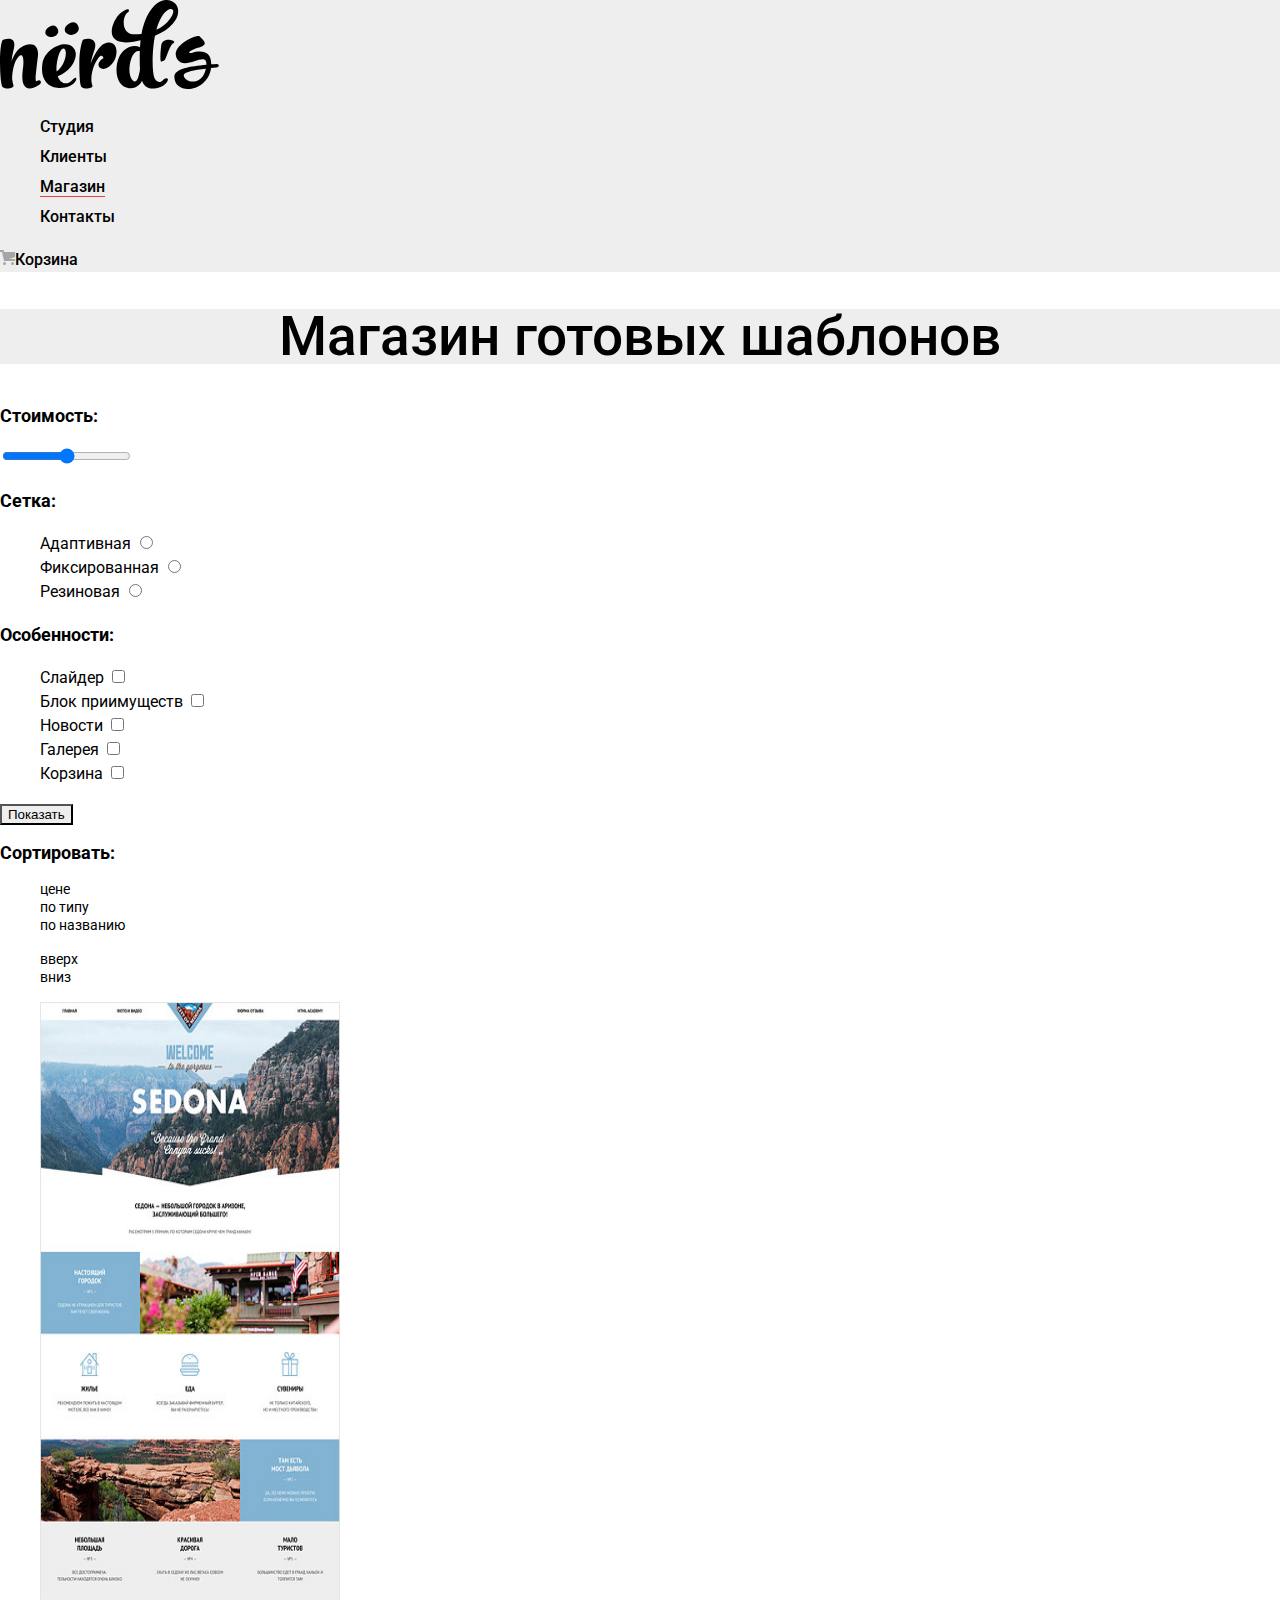
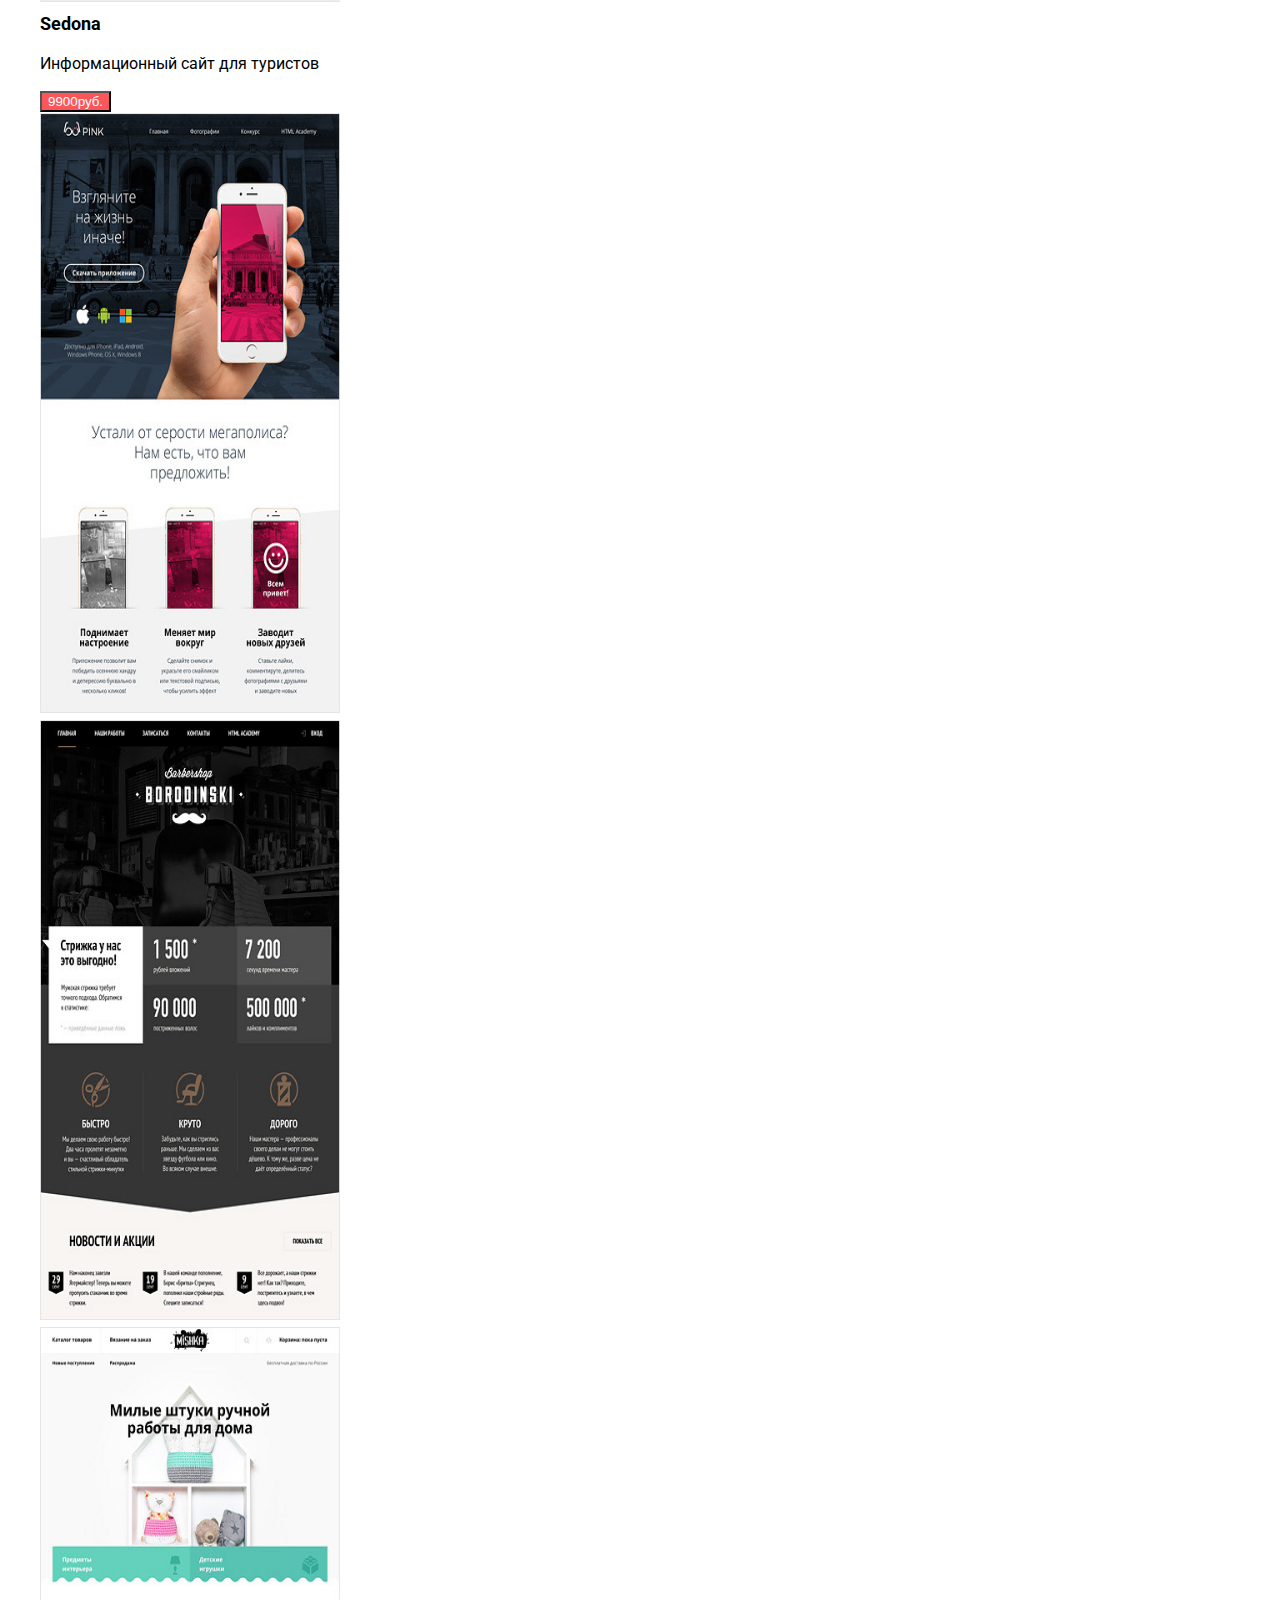
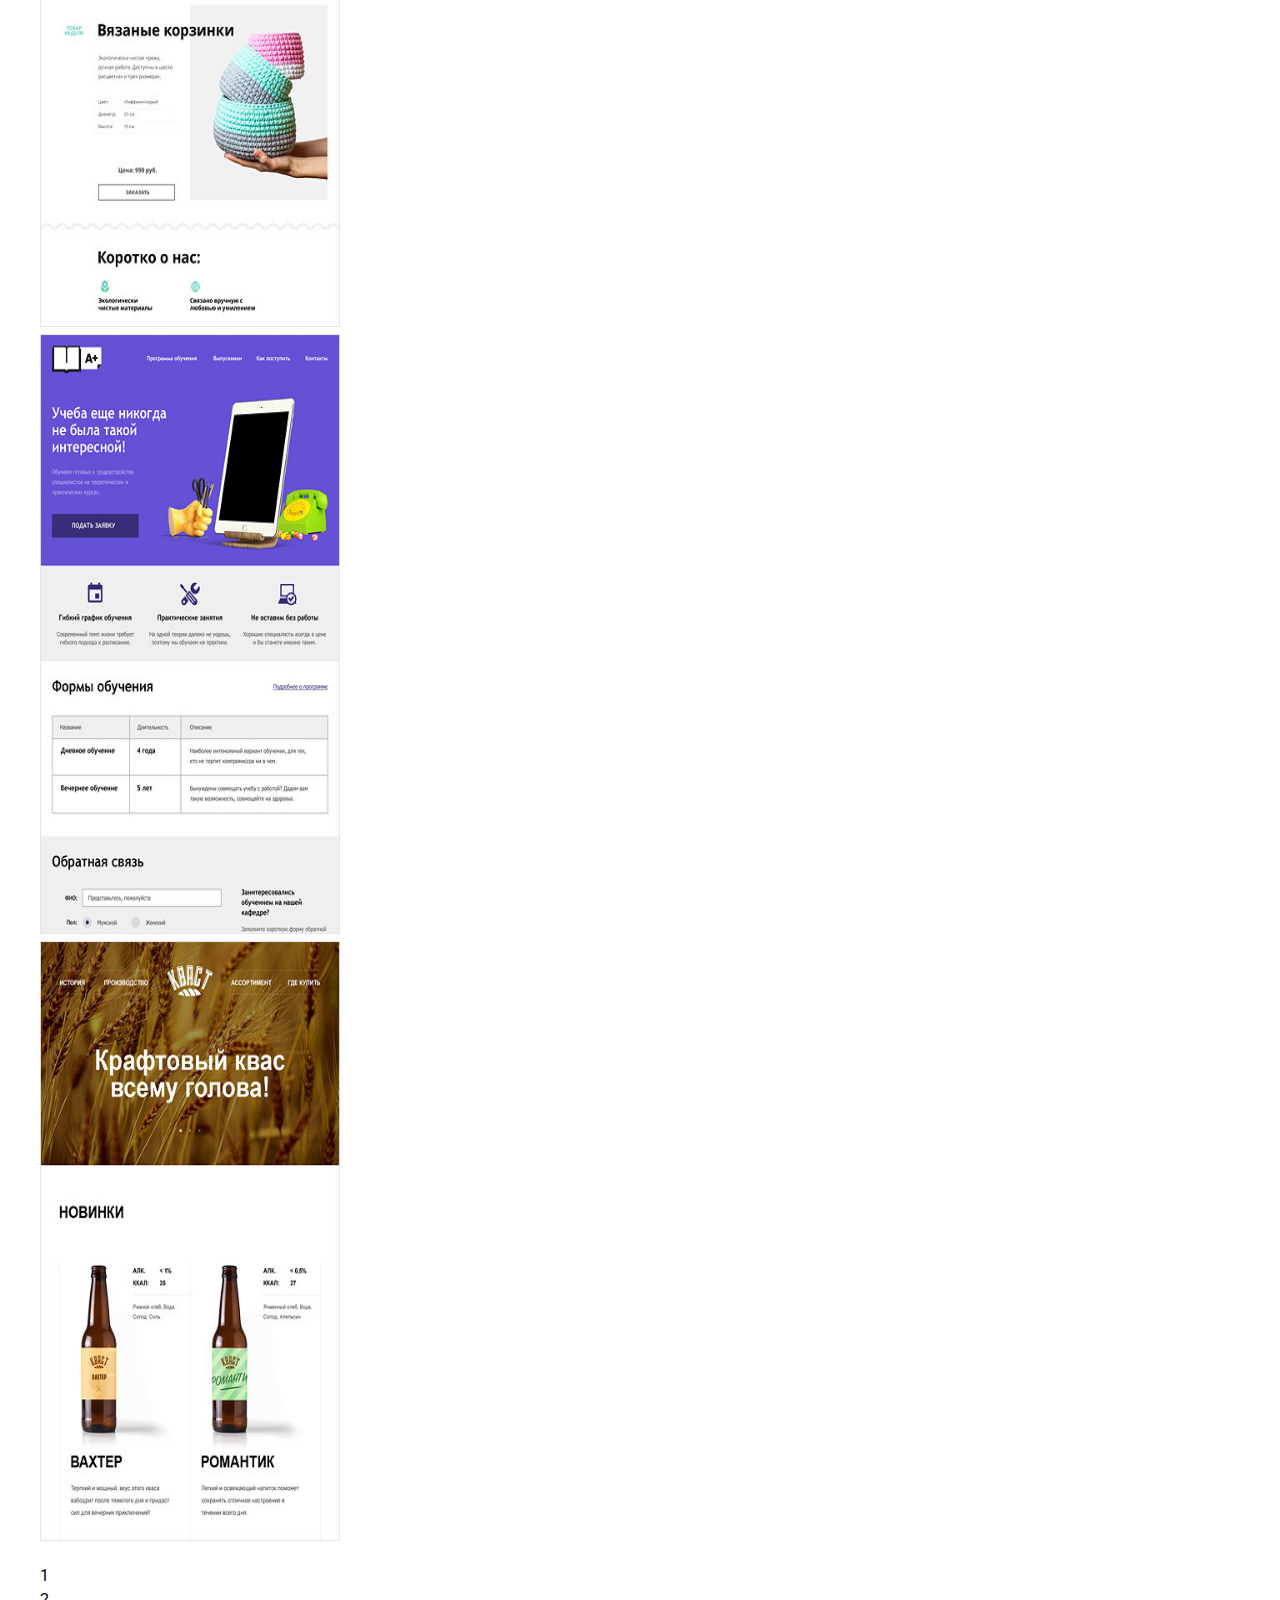
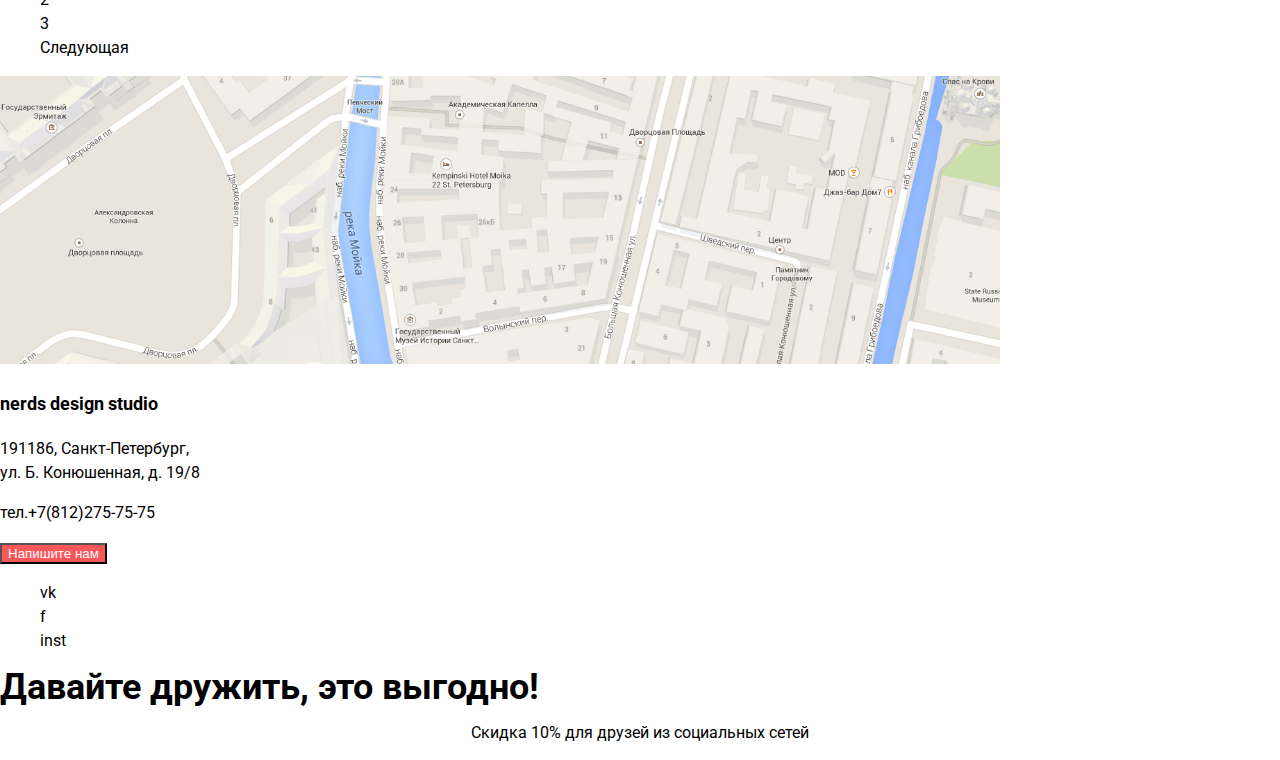
==== commit b5b7202c: "update" ====
--- a/catalog.html
+++ b/catalog.html
@@ -1,28 +1,28 @@
 <!DOCTYPE html>
 <html lang="en" xmlns="http://www.w3.org/1999/html" xmlns="http://www.w3.org/1999/html">
 <head>
-    <meta charset="UTF-8">
-    <title>Title</title>
-        <link href="//fonts.googleapis.com/css?family=Roboto:400,700&amp;subset=cyrillic-ext" rel="stylesheet">
+    <meta charset="utf-8">
+    <title>HTML Academy: Нёрдс</title>
+    <link href="https://fonts.googleapis.com/css?family=Roboto:400,500,700&amp;subset=cyrillic" rel="stylesheet">
         <link href="css/style.css" rel="stylesheet">
 </head>
 <body>
     <header class="main-heder" style="background: #eee;">
         <div class="container" style="margin: 0 auto">
             <nav class="main-navigation">
-                <a class="main-header-logo" href="#">
+                <a class="main-header-logo" href="index.html ">
                     <img src="img/nerds-logo.svg" width="219"  alt="Нердс">
                 </a>
 
                 <ul class="site-navigation">
-                    <li><a href="studio.html">Студия</a></li>
-                    <li><a href="customers.html">Клиенты</a></li>
-                    <li><a href="shop.html">Магазин</a></li>
-                    <li><a href="contacts.html">Контакты</a></li>
+                    <li><a href="index.html ">Студия</a></li>
+                    <li><a href="#">Клиенты</a></li>
+                    <li><a href="http://catalog.html" class="active">Магазин</a></li>
+                    <li><a href="#">Контакты</a></li>
                 </ul>
             </nav>
             <div class="basket">
-            <a href="basket.html"><img src="img/cart-icon.svg">Корзина</a>
+            <a href="#"><img src="img/cart-icon.svg">Корзина</a>
             </div>
         </div>
     </header>
@@ -238,4 +238,4 @@
         </form>
     </div>
 </body>
-</html>+</html>
--- a/css/style.css
+++ b/css/style.css
@@ -37,10 +37,13 @@
 .site-navigation a {
   font-size: 16px;
   line-height: 30px;
+  font-weight: 500;
   background: #eeeeee;
+}
+.basket {
+  font-weight: 500;
+}
 
-
-}
 .site-navigation a:hover,
 .site-navigation a:focus {
   color: #e74246;
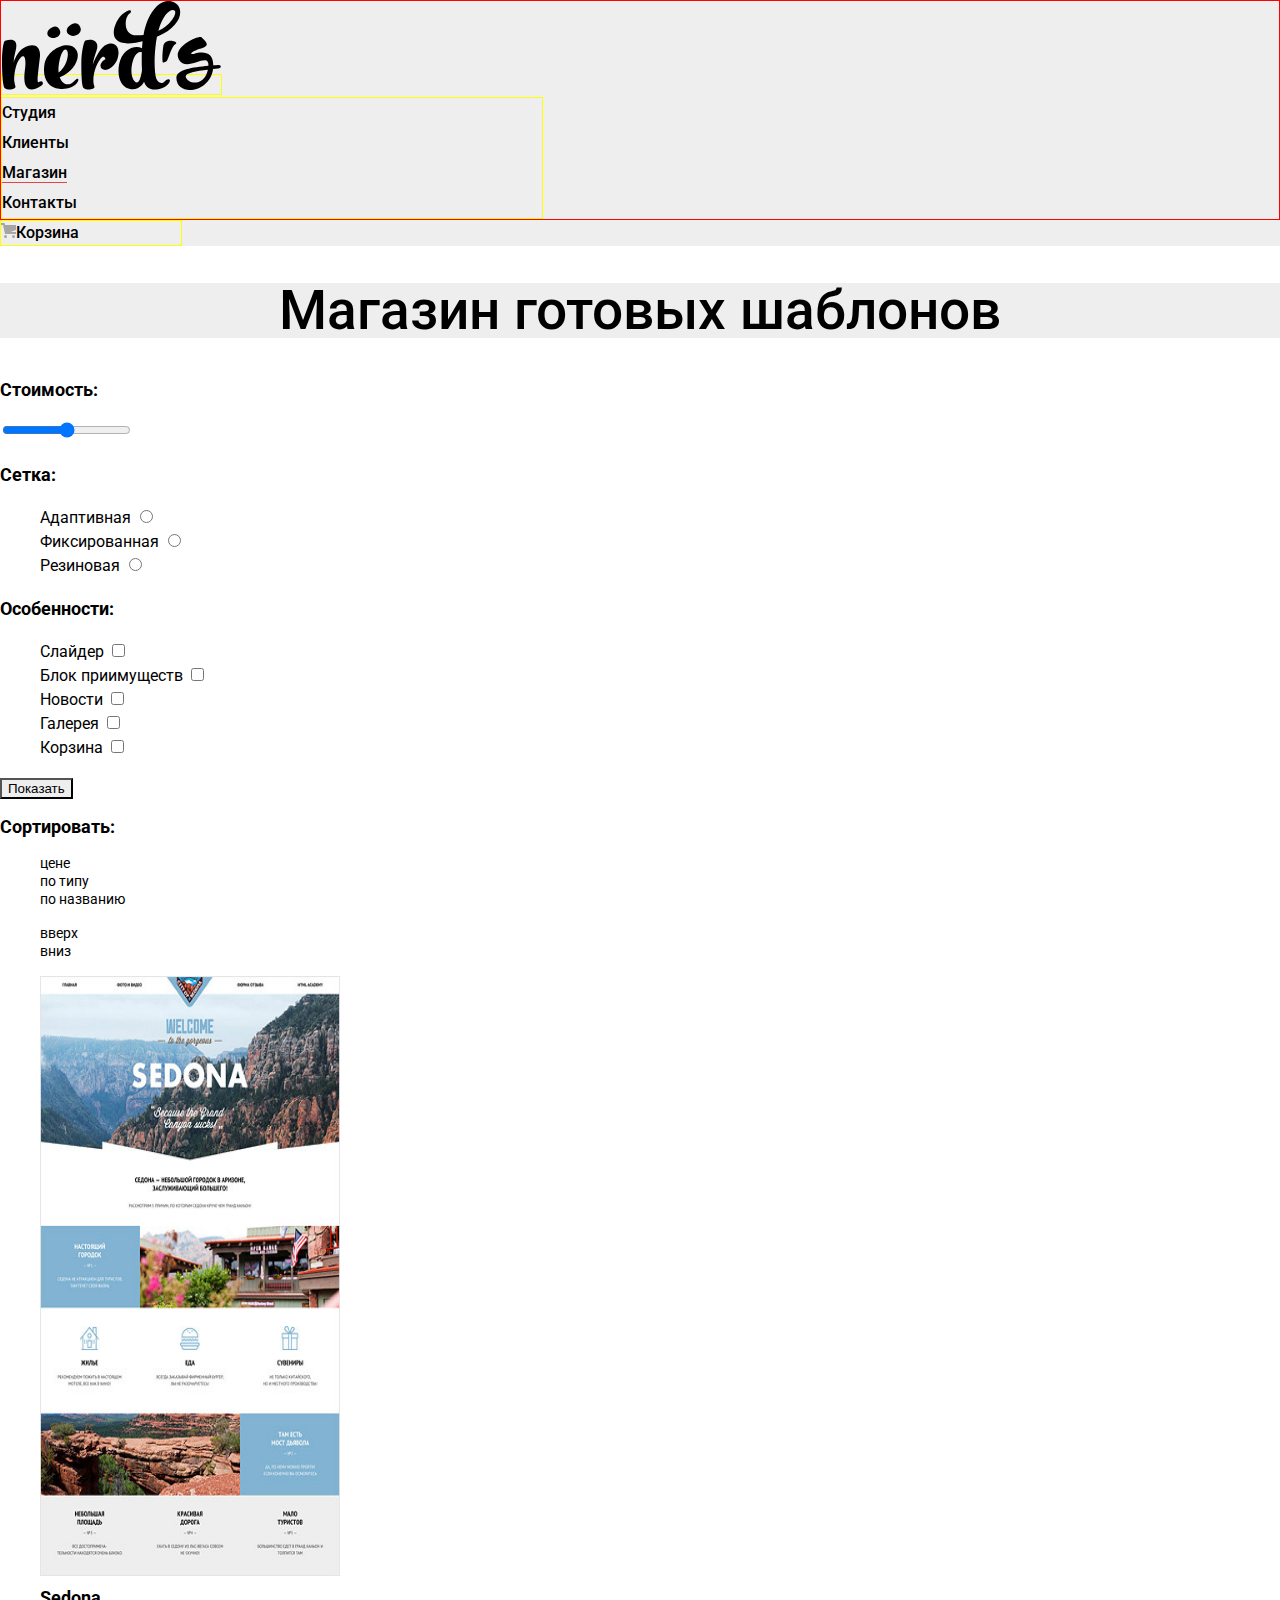
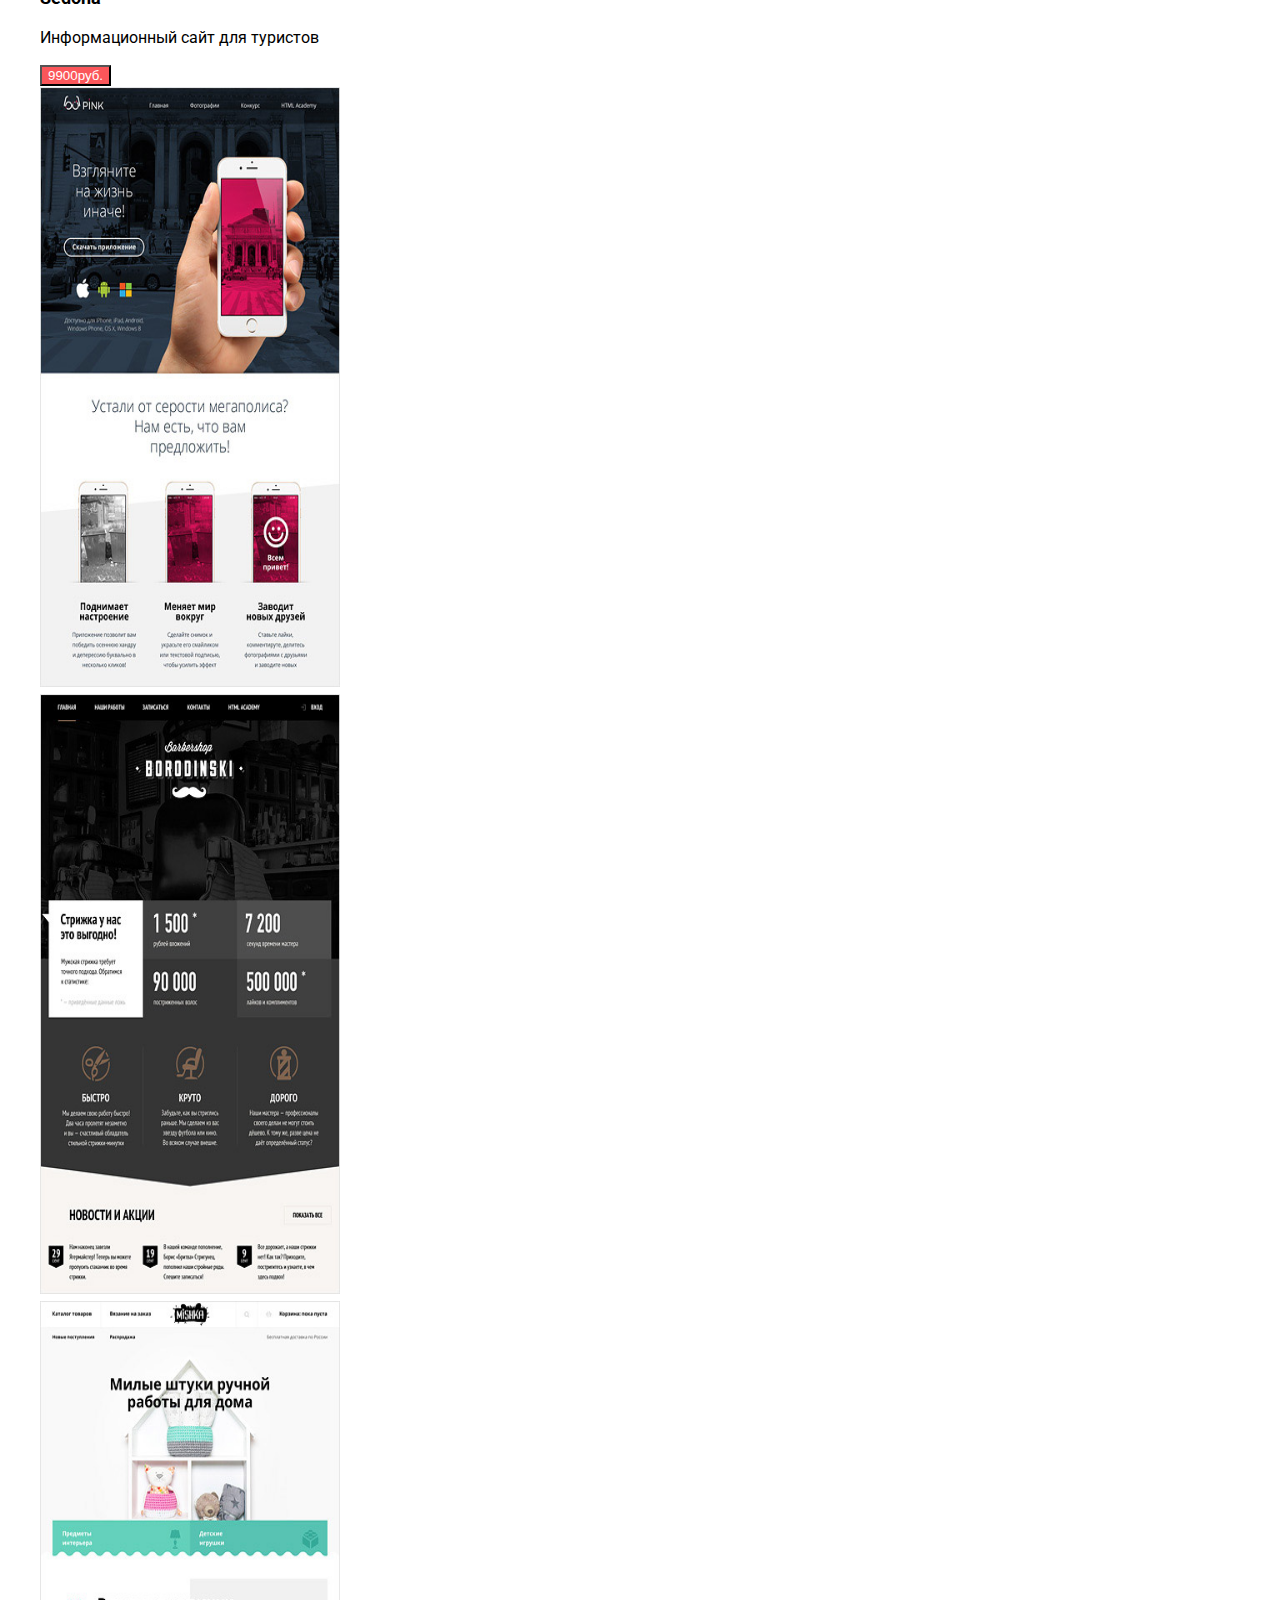
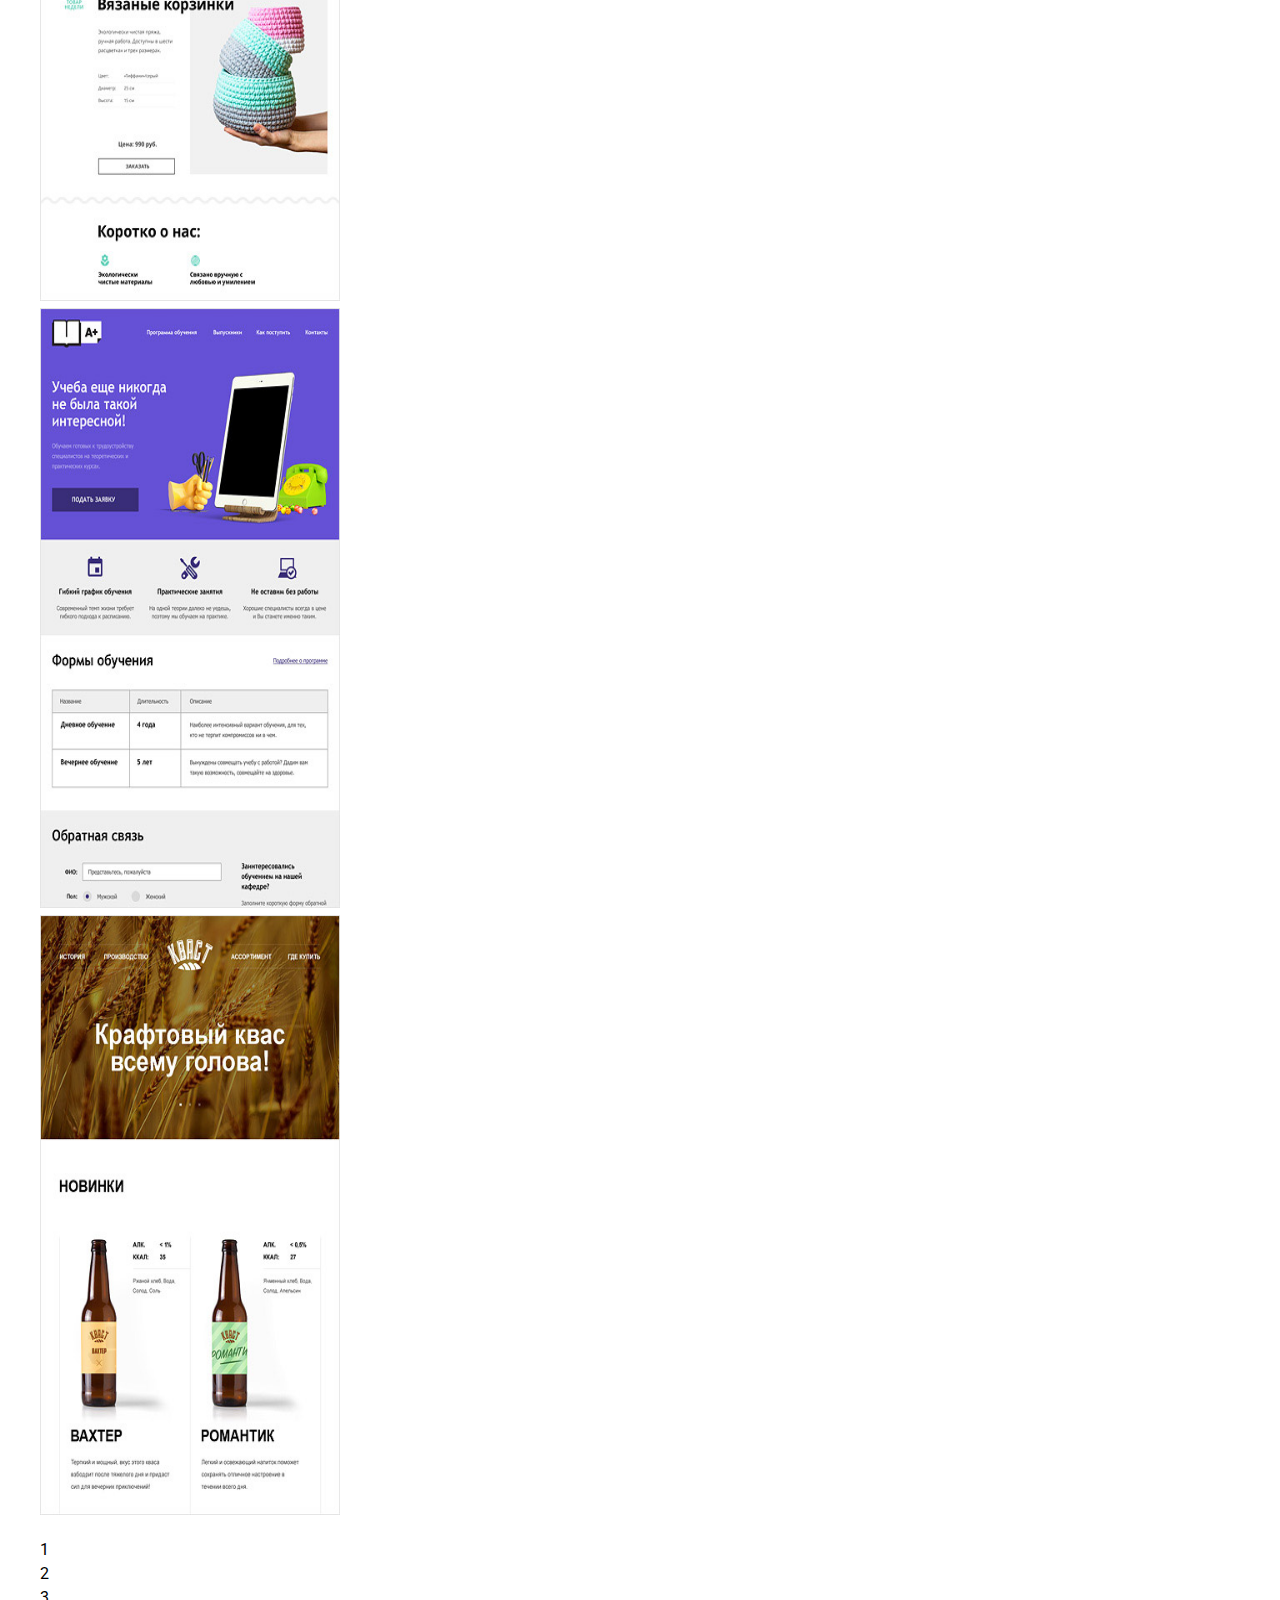
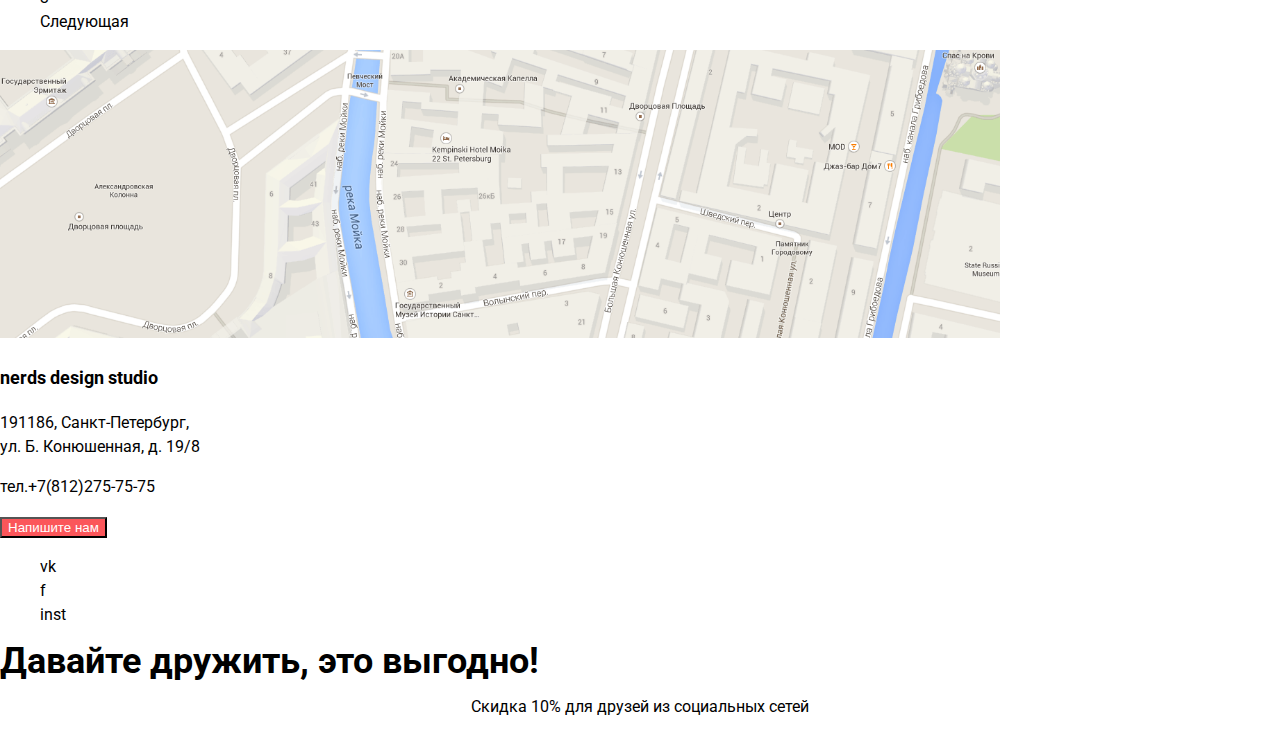
==== commit 3b692ba8: "update" ====
--- a/catalog.html
+++ b/catalog.html
@@ -3,8 +3,9 @@
 <head>
     <meta charset="utf-8">
     <title>HTML Academy: Нёрдс</title>
+    <link href="css/normalize.css" rel="stylesheet">
     <link href="https://fonts.googleapis.com/css?family=Roboto:400,500,700&amp;subset=cyrillic" rel="stylesheet">
-        <link href="css/style.css" rel="stylesheet">
+    <link href="css/style.css" rel="stylesheet">
 </head>
 <body>
     <header class="main-heder" style="background: #eee;">
@@ -15,10 +16,10 @@
                 </a>
 
                 <ul class="site-navigation">
-                    <li><a href="index.html ">Студия</a></li>
-                    <li><a href="#">Клиенты</a></li>
-                    <li><a href="http://catalog.html" class="active">Магазин</a></li>
-                    <li><a href="#">Контакты</a></li>
+                    <li class="navigation"><a href="index.html ">Студия</a></li>
+                    <li class="navigation"><a href="#">Клиенты</a></li>
+                    <li class="navigation"><a href="catalog.html" class="active">Магазин</a></li>
+                    <li class="navigation"><a href="#">Контакты</a></li>
                 </ul>
             </nav>
             <div class="basket">
--- a/css/style.css
+++ b/css/style.css
@@ -30,6 +30,11 @@
   list-style-type: none;
 }
 
+.main-header-logo {
+  width: 160px;
+  height: 68px;
+}
+
 .feedback {
   display: none;
 }
@@ -54,6 +59,20 @@
 }
 
 .site-navigation .active {
+  color: black;
+  border-bottom: 1px solid #e74246;
+}
+
+.basket a:hover,
+.basket a:focus {
+  color: #e74246;
+}
+
+.basket a:active {
+  color:#999999
+}
+
+.basket .active {
   color: black;
   border-bottom: 1px solid #e74246;
 }
@@ -184,4 +203,44 @@
   background-color: #d7373b;
 }
 
-
+/**
+Сетка
+ */
+
+.container-header{
+  border: 1px solid green;
+  min-height: 133px;
+  display: flex;
+  justify-content: space-between;
+}
+
+.main-navigation {
+  border: 1px solid red;
+  min-height: 133px;
+  background-color: transparent;
+
+
+}
+
+.main-header-logo {
+  border: 1px solid yellow;
+  width: 160px;
+  height: 68px;
+}
+
+.site-navigation {
+  border: 1px solid yellow;
+  margin: 0;
+  padding: 0;
+  min-height: 70px;
+  width: 540px;
+}
+
+.basket{
+  border: 1px solid yellow;
+  margin: 0;
+  padding: 0;
+  min-height: 20px;
+  align-items: right;
+  width: 180px;
+}